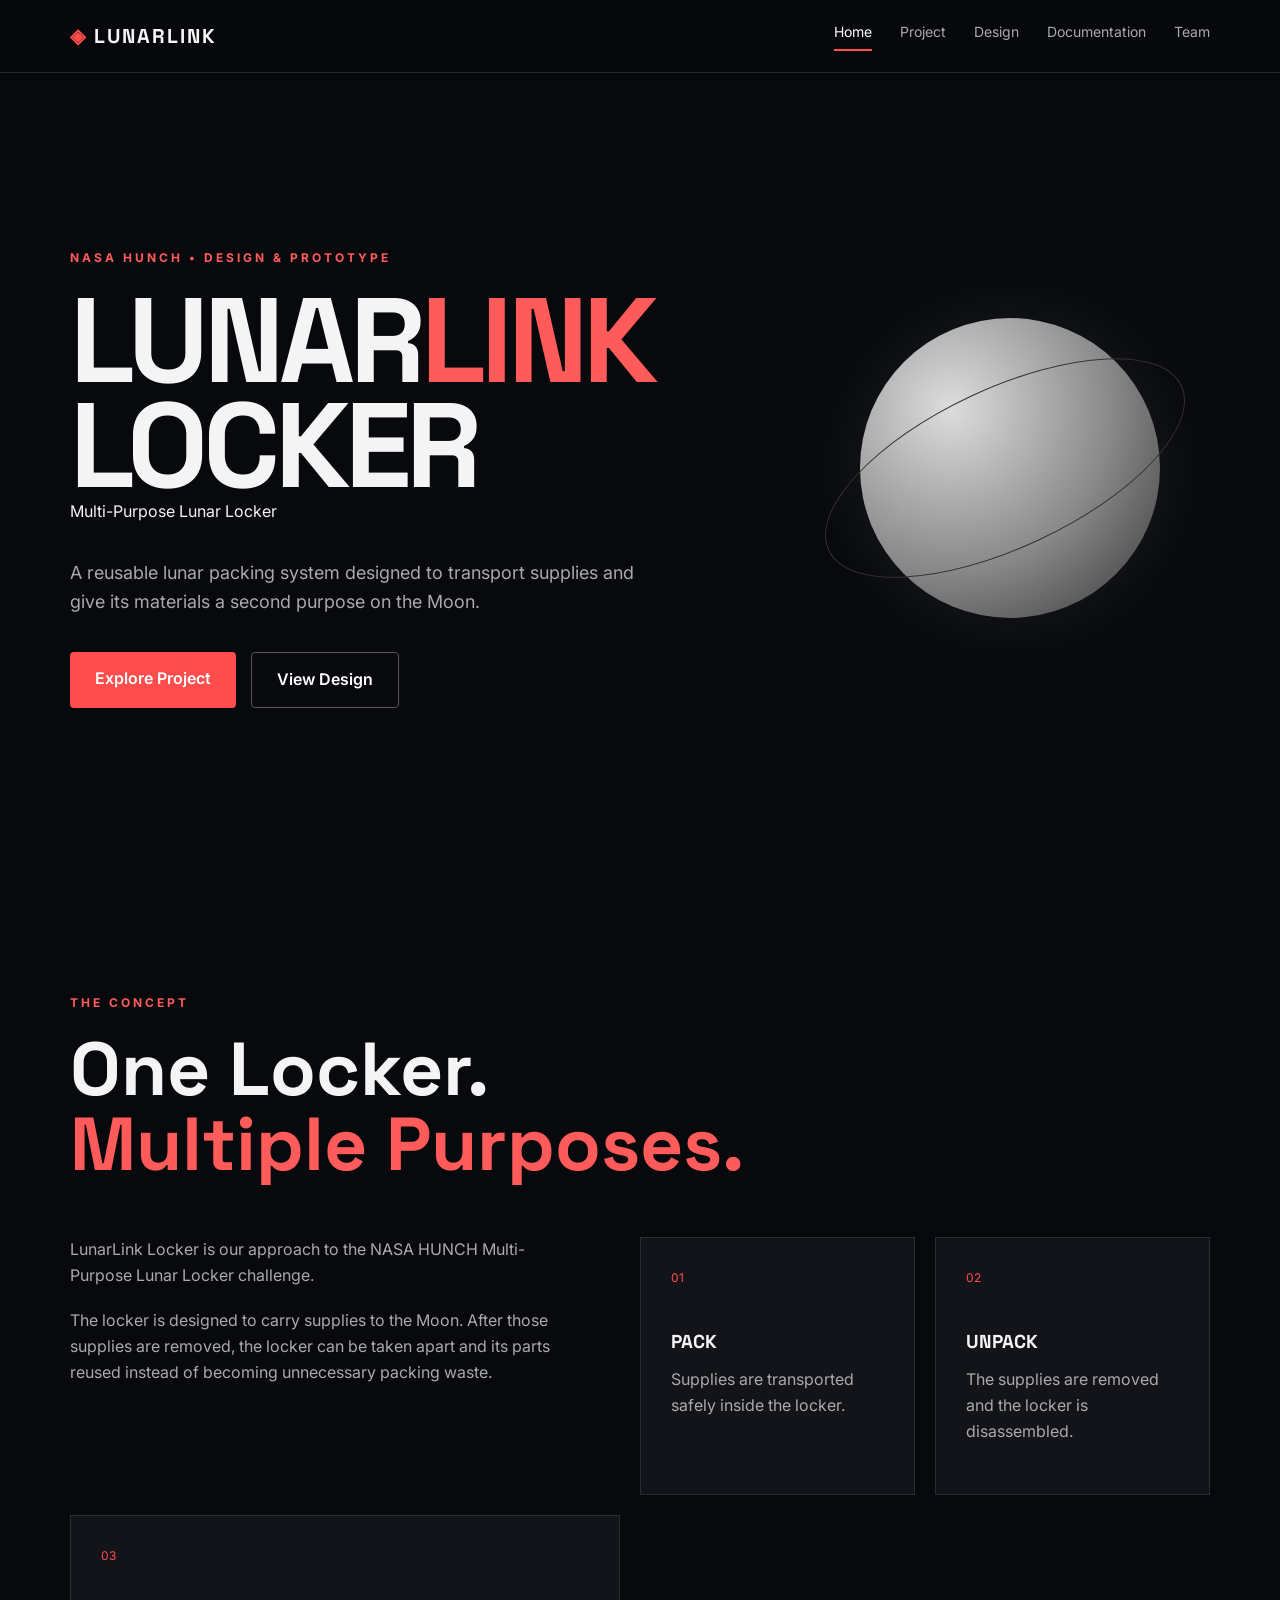
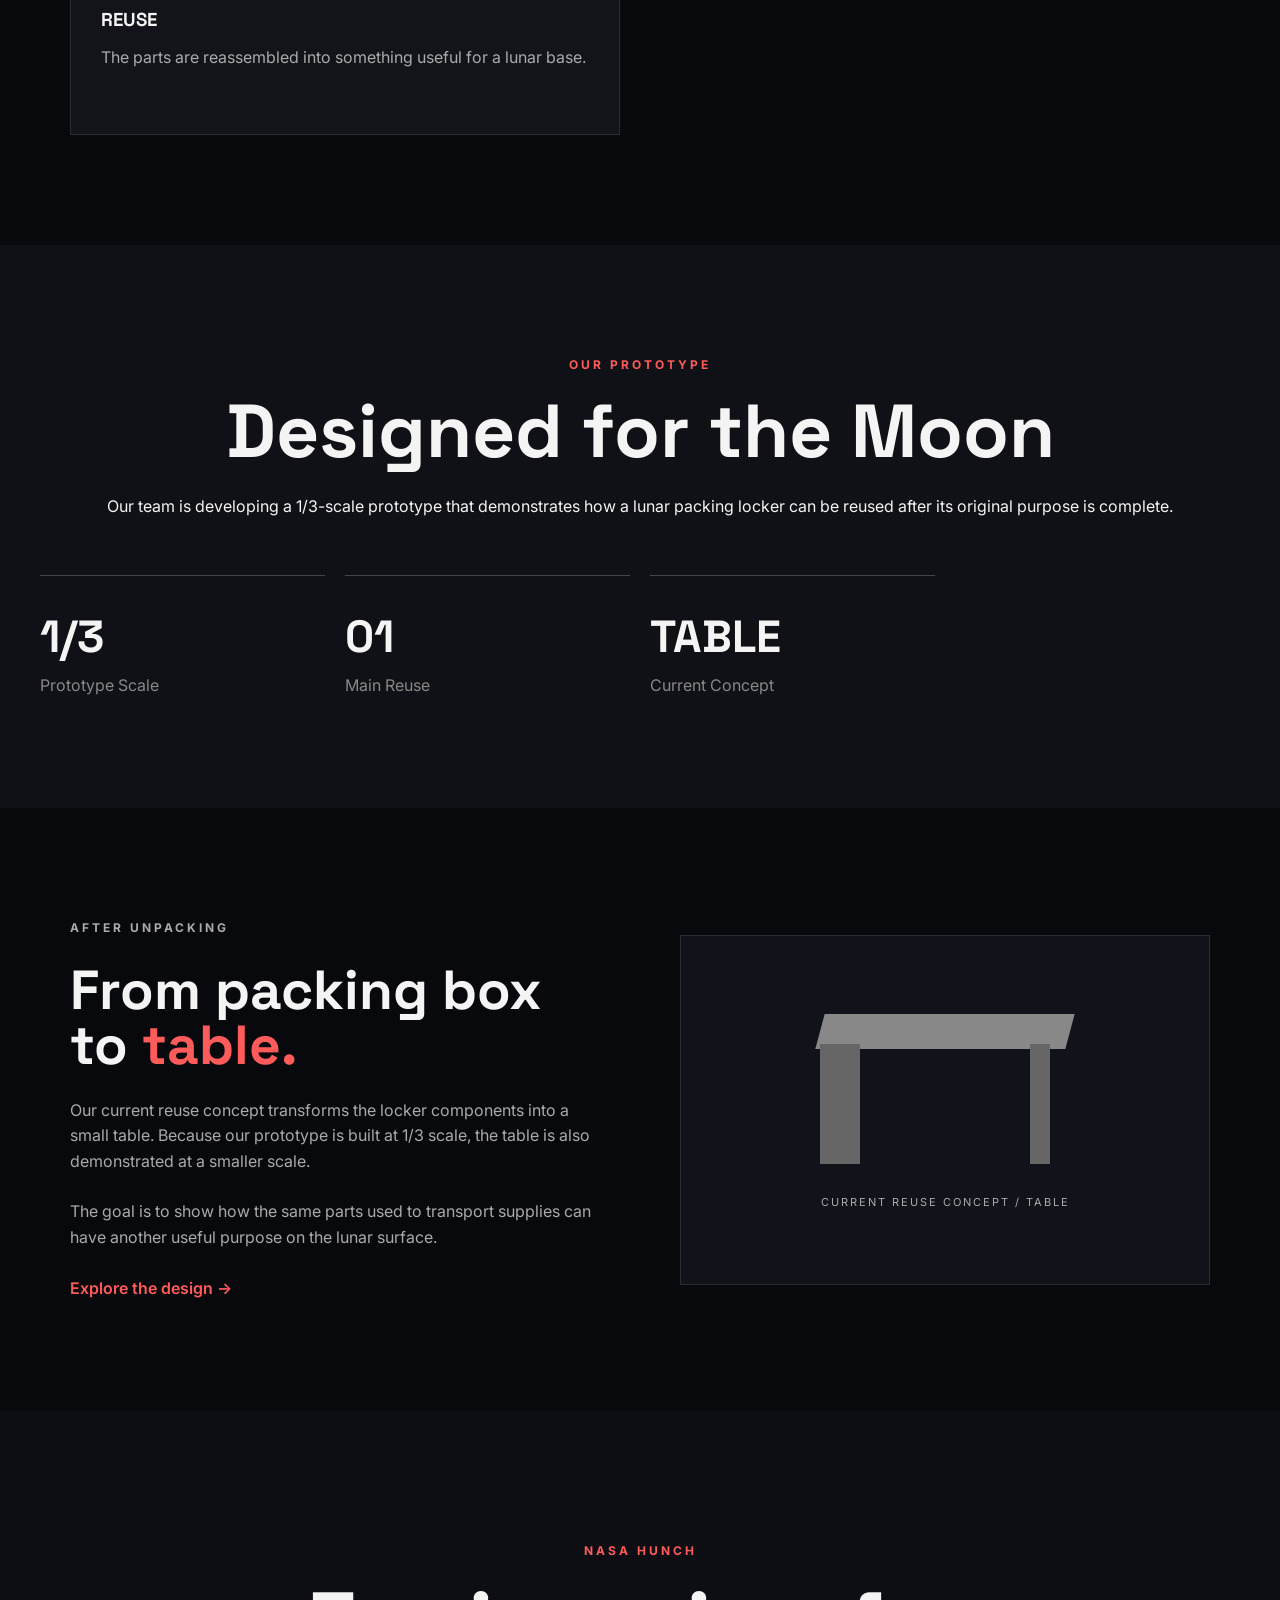
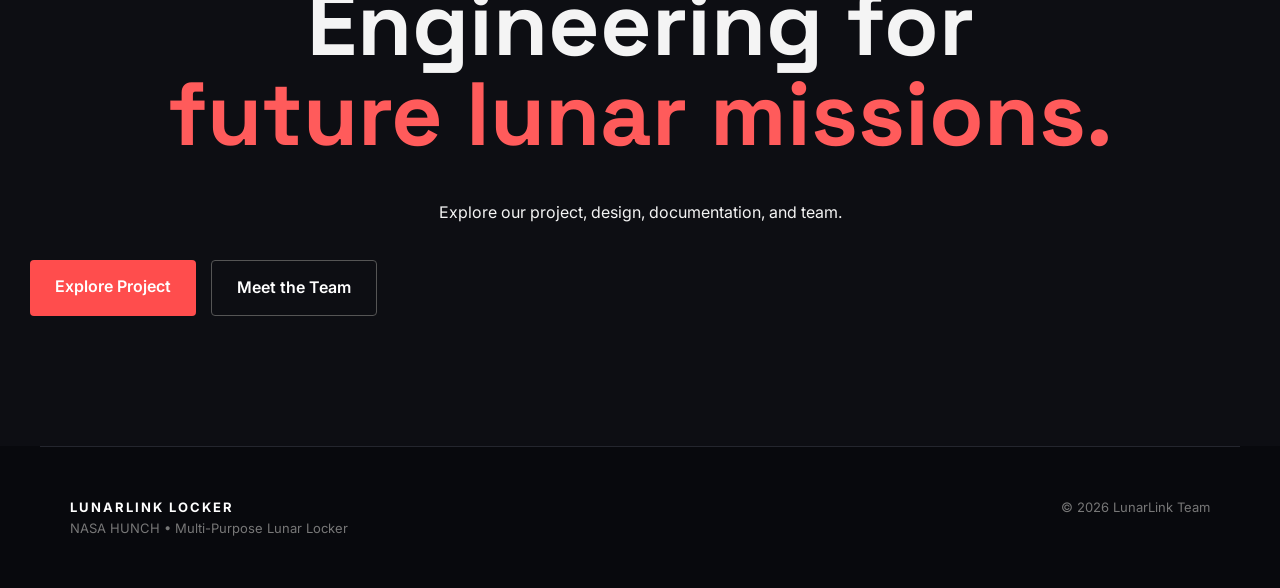
==== index.html @ a041c37b "Update index.html" ====
<!DOCTYPE html>
<html lang="en">
<head>
    <meta charset="UTF-8">
    <meta name="viewport" content="width=device-width, initial-scale=1.0">

    <title>LunarLink Locker | NASA HUNCH</title>

    <link rel="stylesheet" href="style.css">
</head>

<body>

<header>
    <nav class="navbar">

        <a href="index.html" class="logo">
            <span>◈</span> LUNARLINK
        </a>

        <div class="nav-links">
            <a href="index.html" class="active">Home</a>
            <a href="project.html">Project</a>
            <a href="design.html">Design</a>
            <a href="documentation.html">Documentation</a>
            <a href="team.html">Team</a>
        </div>

        <button class="menu-button" onclick="toggleMenu()" aria-label="Open menu">
            ☰
        </button>

    </nav>
</header>


<main>

    <!-- HERO -->
    <section class="hero">

        <div class="hero-content">

            <p class="eyebrow">
                NASA HUNCH • DESIGN & PROTOTYPE
            </p>

            <h1>
                LUNAR<span>LINK</span><br>
                LOCKER
            </h1>

            <p class="hero-subtitle">
                Multi-Purpose Lunar Locker
            </p>

            <p class="hero-text">
                A reusable lunar packing system designed to transport
                supplies and give its materials a second purpose on the Moon.
            </p>

            <div class="hero-buttons">
                <a href="project.html" class="button primary">
                    Explore Project
                </a>

                <a href="design.html" class="button secondary">
                    View Design
                </a>
            </div>

        </div>


        <!-- SPACE VISUAL -->
        <div class="moon">
            <div class="moon-circle"></div>
            <div class="orbit"></div>
        </div>

    </section>


    <!-- CONCEPT -->
    <section class="section">

        <div class="section-heading">

            <p class="eyebrow">
                THE CONCEPT
            </p>

            <h2>
                One Locker.<br>
                <span>Multiple Purposes.</span>
            </h2>

        </div>


        <div class="intro-grid">

            <div class="intro-text">

                <p>
                    LunarLink Locker is our approach to the NASA HUNCH
                    Multi-Purpose Lunar Locker challenge.
                </p>

                <p>
                    The locker is designed to carry supplies to the Moon.
                    After those supplies are removed, the locker can be
                    taken apart and its parts reused instead of becoming
                    unnecessary packing waste.
                </p>

            </div>


            <div class="concept-card">

                <div class="card-number">
                    01
                </div>

                <h3>
                    PACK
                </h3>

                <p>
                    Supplies are transported safely inside the locker.
                </p>

            </div>


            <div class="concept-card">

                <div class="card-number">
                    02
                </div>

                <h3>
                    UNPACK
                </h3>

                <p>
                    The supplies are removed and the locker is
                    disassembled.
                </p>

            </div>


            <div class="concept-card">

                <div class="card-number">
                    03
                </div>

                <h3>
                    REUSE
                </h3>

                <p>
                    The parts are reassembled into something useful
                    for a lunar base.
                </p>

            </div>

        </div>

    </section>


    <!-- DESIGN SNAPSHOT -->
    <section class="dark-section">

        <div class="section-heading center">

            <p class="eyebrow">
                OUR PROTOTYPE
            </p>

            <h2>
                Designed for the Moon
            </h2>

            <p class="section-description">
                Our team is developing a 1/3-scale prototype that
                demonstrates how a lunar packing locker can be reused
                after its original purpose is complete.
            </p>

        </div>


        <div class="stats">

            <div class="stat">
                <strong>1/3</strong>
                <span>Prototype Scale</span>
            </div>

            <div class="stat">
                <strong>01</strong>
                <span>Main Reuse</span>
            </div>

            <div class="stat">
                <strong>TABLE</strong>
                <span>Current Concept</span>
            </div>

        </div>

    </section>


    <!-- TABLE REUSE -->
    <section class="section">

        <div class="reuse-layout">

            <div>

                <p class="eyebrow">
                    AFTER UNPACKING
                </p>

                <h2>
                    From packing box<br>
                    to <span>table.</span>
                </h2>

                <p>
                    Our current reuse concept transforms the locker
                    components into a small table. Because our prototype
                    is built at 1/3 scale, the table is also demonstrated
                    at a smaller scale.
                </p>

                <p>
                    The goal is to show how the same parts used to
                    transport supplies can have another useful purpose
                    on the lunar surface.
                </p>

                <a href="design.html" class="text-link">
                    Explore the design →
                </a>

            </div>


            <div class="reuse-box">

                <div class="table-shape">

                    <div class="table-top"></div>

                    <div class="leg leg-one"></div>
                    <div class="leg leg-two"></div>
                    <div class="leg leg-three"></div>
                    <div class="leg leg-four"></div>

                </div>

                <p>
                    CURRENT REUSE CONCEPT / TABLE
                </p>

            </div>

        </div>

    </section>


    <!-- PROJECT MESSAGE -->
    <section class="cta">

        <p class="eyebrow">
            NASA HUNCH
        </p>

        <h2>
            Engineering for<br>
            <span>future lunar missions.</span>
        </h2>

        <p class="cta-text">
            Explore our project, design, documentation, and team.
        </p>

        <div class="hero-buttons">

            <a href="project.html" class="button primary">
                Explore Project
            </a>

            <a href="team.html" class="button secondary">
                Meet the Team
            </a>

        </div>

    </section>

</main>


<footer>

    <div>

        <strong>
            LUNARLINK LOCKER
        </strong>

        <p>
            NASA HUNCH • Multi-Purpose Lunar Locker
        </p>

    </div>

    <p>
        © 2026 LunarLink Team
    </p>

</footer>


<script src="script.js"></script>

</body>
</html>
---- style.css ----
@import url('https://fonts.googleapis.com/css2?family=Inter:wght@400;500;600;700;800&family=Space+Grotesk:wght@400;500;600;700&display=swap');

* {
    margin: 0;
    padding: 0;
    box-sizing: border-box;
}

html {
    scroll-behavior: smooth;
}

body {
    background: #08090d;
    color: #f4f4f4;
    font-family: "Inter", sans-serif;
    line-height: 1.6;
}

h1,
h2,
h3,
.logo {
    font-family: "Space Grotesk", sans-serif;
}

a {
    color: inherit;
    text-decoration: none;
}


/* NAVIGATION */

header {
    position: sticky;
    top: 0;
    z-index: 1000;
    background: rgba(8, 9, 13, 0.92);
    backdrop-filter: blur(15px);
    border-bottom: 1px solid #24262e;
}

.navbar {
    max-width: 1200px;
    margin: auto;
    padding: 20px 30px;

    display: flex;
    align-items: center;
    justify-content: space-between;
}

.logo {
    font-size: 20px;
    font-weight: 700;
    letter-spacing: 2px;
}

.logo span {
    color: #ff4d4d;
}

.nav-links {
    display: flex;
    gap: 28px;
}

.nav-links a {
    color: #aaa;
    font-size: 14px;
    transition: 0.3s;
}

.nav-links a:hover,
.nav-links a.active {
    color: white;
}

.nav-links a.active {
    border-bottom: 2px solid #ff4d4d;
    padding-bottom: 5px;
}

.menu-button {
    display: none;
    background: none;
    border: none;
    color: white;
    font-size: 25px;
}


/* HERO */

.hero {
    min-height: 90vh;
    max-width: 1200px;
    margin: auto;
    padding: 100px 30px;

    display: flex;
    align-items: center;
    justify-content: space-between;

    position: relative;
    overflow: hidden;
}

.hero-content {
    max-width: 700px;
    position: relative;
    z-index: 2;
}

.eyebrow {
    color: #ff5b5b;
    font-size: 12px;
    font-weight: 700;
    letter-spacing: 3px;
    margin-bottom: 20px;
}

.hero h1 {
    font-size: clamp(60px, 10vw, 120px);
    line-height: 0.88;
    letter-spacing: -5px;
}

.hero h1 span,
h2 span,
.page-hero h1 span {
    color: #ff5b5b;
}

.hero-text {
    max-width: 600px;
    color: #aaa;
    font-size: 18px;
    margin-top: 35px;
}

.hero-buttons {
    display: flex;
    gap: 15px;
    margin-top: 35px;
}


/* BUTTONS */

.button {
    display: inline-block;
    padding: 14px 25px;
    border-radius: 4px;
    font-weight: 600;
    transition: 0.3s;
}

.button.primary {
    background: #ff4d4d;
    color: white;
}

.button.primary:hover {
    background: #ff6a6a;
    transform: translateY(-2px);
}

.button.secondary {
    border: 1px solid #555;
    color: white;
}

.button.secondary:hover {
    border-color: white;
}


/* MOON */

.moon {
    width: 400px;
    height: 400px;
    position: relative;
}

.moon-circle {
    width: 300px;
    height: 300px;

    border-radius: 50%;

    background:
        radial-gradient(circle at 30% 30%, #ddd, #888 55%, #333);

    box-shadow:
        0 0 80px rgba(255, 255, 255, 0.08);

    position: absolute;
    top: 40px;
    left: 50px;
}

.orbit {
    width: 390px;
    height: 160px;

    border: 1px solid #333;
    border-radius: 50%;

    position: absolute;
    top: 110px;
    left: 0;

    transform: rotate(-25deg);
}


/* SECTIONS */

.section {
    max-width: 1200px;
    margin: auto;
    padding: 110px 30px;
}

.dark-section {
    background: #101116;
    padding: 110px 30px;
}

.section-heading {
    margin-bottom: 55px;
}

.section-heading.center {
    text-align: center;
}

.section h2,
.dark-section h2 {
    font-size: clamp(40px, 6vw, 75px);
    line-height: 1;
    margin-bottom: 25px;
}


/* INTRO */

.intro-grid {
    display: grid;
    grid-template-columns: 2fr 1fr 1fr;
    gap: 20px;
}

.intro-grid > div:first-child {
    padding-right: 40px;
}

.intro-grid p {
    color: #aaa;
    margin-bottom: 20px;
}

.concept-card {
    background: #12141a;
    border: 1px solid #292c35;
    padding: 30px;
    min-height: 220px;
}

.card-number {
    color: #ff4d4d;
    font-size: 12px;
    margin-bottom: 40px;
}

.concept-card h3 {
    margin-bottom: 10px;
}


/* STATS */

.stats {
    max-width: 1200px;
    margin: auto;

    display: grid;
    grid-template-columns: repeat(4, 1fr);
    gap: 20px;
}

.stat {
    border-top: 1px solid #444;
    padding-top: 25px;
}

.stat strong {
    display: block;
    font-family: "Space Grotesk";
    font-size: 45px;
}

.stat span {
    color: #888;
}


/* REUSE */

.reuse-layout {
    display: grid;
    grid-template-columns: 1fr 1fr;
    gap: 80px;
    align-items: center;
}

.reuse-layout h2 {
    font-size: 55px;
}

.reuse-layout p {
    color: #aaa;
    margin-bottom: 25px;
}

.text-link {
    color: #ff5b5b;
    font-weight: 600;
}

.reuse-box {
    min-height: 350px;
    background: #11131a;
    border: 1px solid #292c35;

    display: flex;
    align-items: center;
    justify-content: center;

    flex-direction: column;
}

.reuse-box p {
    margin-top: 30px;
    font-size: 11px;
    letter-spacing: 2px;
}


/* TABLE */

.table-shape {
    width: 250px;
    height: 180px;
    position: relative;
}

.table-top {
    position: absolute;
    top: 30px;
    width: 250px;
    height: 35px;
    background: #888;
    transform: skew(-15deg);
}

.leg {
    position: absolute;
    width: 20px;
    height: 120px;
    background: #666;
    top: 60px;
}

.leg-one {
    left: 20px;
}

.leg-two {
    right: 20px;
}


/* CTA */

.cta {
    text-align: center;
    padding: 130px 30px;
    background: #0d0e13;
}

.cta h2 {
    font-size: clamp(50px, 7vw, 90px);
    line-height: 1;
    margin-bottom: 40px;
}


/* PAGE HERO */

.page-hero {
    max-width: 1200px;
    margin: auto;
    padding: 130px 30px 100px;
}

.page-hero h1 {
    font-size: clamp(65px, 10vw, 120px);
    line-height: 0.9;
    letter-spacing: -4px;
}

.page-hero > p:last-child {
    color: #aaa;
    max-width: 650px;
    font-size: 19px;
    margin-top: 30px;
}


/* TWO COLUMN */

.two-column {
    display: grid;
    grid-template-columns: 1fr 1fr;
    gap: 80px;
}

.two-column p {
    color: #aaa;
    margin-bottom: 20px;
}

.two-column h2 {
    font-size: 55px;
}


/* CARDS */

.process-grid,
.goal-grid,
.feature-grid,
.team-grid,
.test-grid {
    max-width: 1200px;
    margin: auto;

    display: grid;
    grid-template-columns: repeat(3, 1fr);
    gap: 20px;
}

.process-card,
.info-card,
.feature-card,
.person-card,
.test-card {
    padding: 35px;
    background: #15171e;
    border: 1px solid #292c35;
}

.process-card span,
.test-card strong {
    color: #ff5b5b;
    font-size: 13px;
}

.process-card h3,
.info-card h3,
.feature-card h3 {
    margin: 30px 0 12px;
}

.process-card p,
.info-card p,
.feature-card p,
.person-card p,
.test-card p {
    color: #999;
}


/* DESIGN */

.feature-icon {
    font-size: 35px;
    color: #ff5b5b;
}

.model-placeholder {
    min-height: 400px;
    background: #090a0e;
    border: 1px solid #333;

    display: flex;
    align-items: center;
    justify-content: center;
    flex-direction: column;
}

.model-placeholder p {
    font-size: 10px;
    letter-spacing: 2px;
    color: #777;
    margin-top: 30px;
}


/* CUBE */

.cube {
    width: 150px;
    height: 150px;
    position: relative;
    transform: rotateX(-20deg) rotateY(-30deg);
    transform-style: preserve-3d;
}

.cube-front,
.cube-top,
.cube-side {
    position: absolute;
    width: 150px;
    height: 150px;
    border: 2px solid #ff5b5b;
    background: rgba(255, 80, 80, 0.05);
}

.cube-front {
    transform: translateZ(75px);
}

.cube-top {
    transform: rotateX(90deg) translateZ(75px);
}

.cube-side {
    transform: rotateY(90deg) translateZ(75px);
}


/* DOCUMENTATION */

.timeline {
    max-width: 900px;
    margin: auto;
}

.timeline-item {
    display: grid;
    grid-template-columns: 100px 1fr;
    gap: 40px;

    padding: 50px 0;
    border-bottom: 1px solid #292c35;
}

.timeline-number {
    font-size: 30px;
    color: #ff5b5b;
    font-family: "Space Grotesk";
}

.timeline-item h2 {
    margin-bottom: 15px;
}

.timeline-item p {
    color: #999;
}

.test-grid {
    grid-template-columns: repeat(3, 1fr);
}

.next-steps {
    max-width: 700px;
    margin: auto;
    list-style: none;
}

.next-steps li {
    padding: 20px;
    border-bottom: 1px solid #292c35;
    color: #aaa;
}

.next-steps li::before {
    content: "→";
    color: #ff5b5b;
    margin-right: 15px;
}


/* TEAM */

.team-grid {
    grid-template-columns: repeat(3, 1fr);
}

.person-card {
    min-height: 350px;
}

.person-number {
    color: #ff5b5b;
    font-size: 13px;
}

.person-card h2 {
    margin: 70px 0 5px;
}

.role {
    font-size: 11px;
    letter-spacing: 2px;
    color: #ff5b5b !important;
    margin-bottom: 20px;
}

.center-content {
    max-width: 800px;
    margin: auto;
    text-align: center;
}

.center-content h2 {
    font-size: 80px;
}


/* FOOTER */

footer {
    max-width: 1200px;
    margin: auto;
    padding: 50px 30px;

    display: flex;
    justify-content: space-between;

    border-top: 1px solid #24262e;

    color: #777;
    font-size: 13px;
}

footer strong {
    color: white;
    letter-spacing: 2px;
}


/* MOBILE */

@media (max-width: 800px) {

    .nav-links {
        display: none;
        position: absolute;
        top: 70px;
        left: 0;
        width: 100%;

        background: #08090d;

        flex-direction: column;
        padding: 25px 30px;
    }

    .nav-links.show {
        display: flex;
    }

    .menu-button {
        display: block;
    }

    .hero {
        padding-top: 70px;
    }

    .moon {
        display: none;
    }

    .intro-grid,
    .two-column,
    .reuse-layout,
    .process-grid,
    .goal-grid,
    .feature-grid,
    .team-grid,
    .test-grid {
        grid-template-columns: 1fr;
    }

    .stats {
        grid-template-columns: 1fr 1fr;
    }

    .hero h1 {
        font-size: 65px;
    }

    .two-column h2,
    .reuse-layout h2 {
        font-size: 40px;
    }

    .center-content h2 {
        font-size: 55px;
    }

    footer {
        flex-direction: column;
        gap: 20px;
    }

}
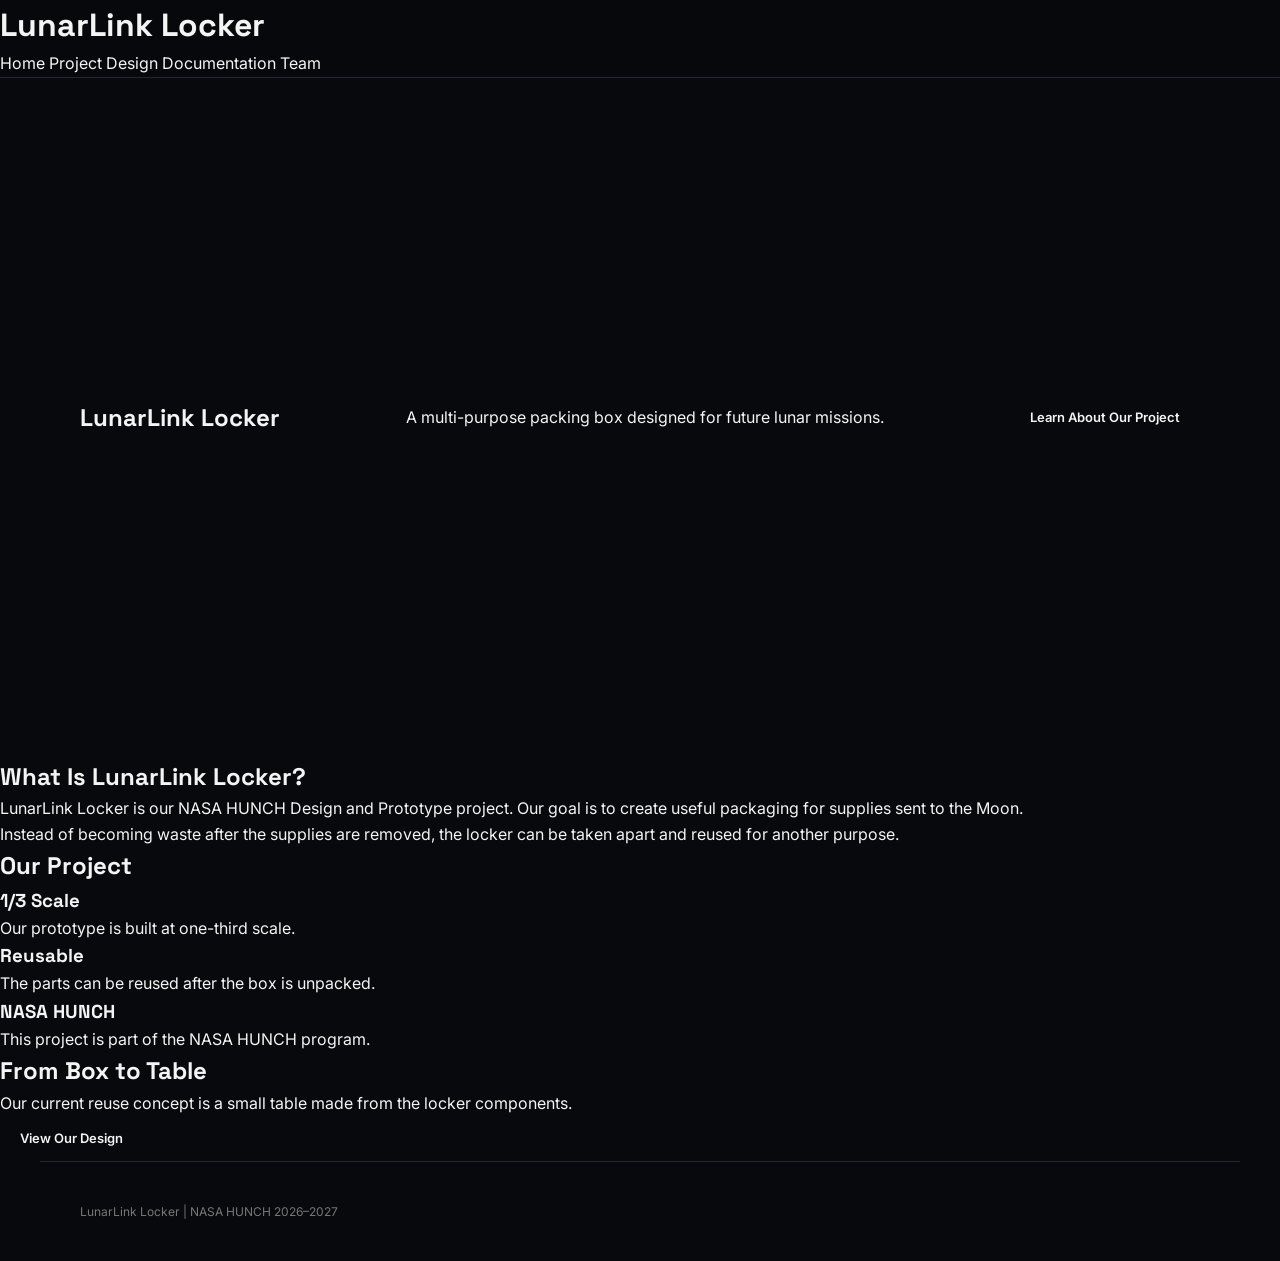
==== commit 65d858f5: "Update index.html" ====
--- a/index.html
+++ b/index.html
@@ -3,336 +3,109 @@
 <head>
     <meta charset="UTF-8">
     <meta name="viewport" content="width=device-width, initial-scale=1.0">
-
-    <title>LunarLink Locker | NASA HUNCH</title>
-
+    <title>LunarLink Locker</title>
     <link rel="stylesheet" href="style.css">
 </head>
 
 <body>
 
 <header>
-    <nav class="navbar">
+    <h1>LunarLink Locker</h1>
 
-        <a href="index.html" class="logo">
-            <span>◈</span> LUNARLINK
-        </a>
-
-        <div class="nav-links">
-            <a href="index.html" class="active">Home</a>
-            <a href="project.html">Project</a>
-            <a href="design.html">Design</a>
-            <a href="documentation.html">Documentation</a>
-            <a href="team.html">Team</a>
-        </div>
-
-        <button class="menu-button" onclick="toggleMenu()" aria-label="Open menu">
-            ☰
-        </button>
-
+    <nav>
+        <a href="index.html">Home</a>
+        <a href="project.html">Project</a>
+        <a href="design.html">Design</a>
+        <a href="documentation.html">Documentation</a>
+        <a href="team.html">Team</a>
     </nav>
 </header>
 
 
 <main>
 
-    <!-- HERO -->
+    <!-- Welcome -->
     <section class="hero">
+        <h2>LunarLink Locker</h2>
 
-        <div class="hero-content">
+        <p>
+            A multi-purpose packing box designed for future lunar missions.
+        </p>
 
-            <p class="eyebrow">
-                NASA HUNCH • DESIGN & PROTOTYPE
-            </p>
+        <a class="button" href="project.html">
+            Learn About Our Project
+        </a>
+    </section>
 
-            <h1>
-                LUNAR<span>LINK</span><br>
-                LOCKER
-            </h1>
 
-            <p class="hero-subtitle">
-                Multi-Purpose Lunar Locker
-            </p>
+    <!-- About -->
+    <section>
+        <h2>What Is LunarLink Locker?</h2>
 
-            <p class="hero-text">
-                A reusable lunar packing system designed to transport
-                supplies and give its materials a second purpose on the Moon.
-            </p>
+        <p>
+            LunarLink Locker is our NASA HUNCH Design and Prototype project.
+            Our goal is to create useful packaging for supplies sent to the Moon.
+        </p>
 
-            <div class="hero-buttons">
-                <a href="project.html" class="button primary">
-                    Explore Project
-                </a>
+        <p>
+            Instead of becoming waste after the supplies are removed,
+            the locker can be taken apart and reused for another purpose.
+        </p>
+    </section>
 
-                <a href="design.html" class="button secondary">
-                    View Design
-                </a>
+
+    <!-- Project Facts -->
+    <section>
+        <h2>Our Project</h2>
+
+        <div class="cards">
+
+            <div class="card">
+                <h3>1/3 Scale</h3>
+                <p>
+                    Our prototype is built at one-third scale.
+                </p>
+            </div>
+
+            <div class="card">
+                <h3>Reusable</h3>
+                <p>
+                    The parts can be reused after the box is unpacked.
+                </p>
+            </div>
+
+            <div class="card">
+                <h3>NASA HUNCH</h3>
+                <p>
+                    This project is part of the NASA HUNCH program.
+                </p>
             </div>
 
         </div>
-
-
-        <!-- SPACE VISUAL -->
-        <div class="moon">
-            <div class="moon-circle"></div>
-            <div class="orbit"></div>
-        </div>
-
     </section>
 
 
-    <!-- CONCEPT -->
-    <section class="section">
+    <!-- Reuse -->
+    <section class="reuse">
+        <h2>From Box to Table</h2>
 
-        <div class="section-heading">
+        <p>
+            Our current reuse concept is a small table made from the
+            locker components.
+        </p>
 
-            <p class="eyebrow">
-                THE CONCEPT
-            </p>
-
-            <h2>
-                One Locker.<br>
-                <span>Multiple Purposes.</span>
-            </h2>
-
-        </div>
-
-
-        <div class="intro-grid">
-
-            <div class="intro-text">
-
-                <p>
-                    LunarLink Locker is our approach to the NASA HUNCH
-                    Multi-Purpose Lunar Locker challenge.
-                </p>
-
-                <p>
-                    The locker is designed to carry supplies to the Moon.
-                    After those supplies are removed, the locker can be
-                    taken apart and its parts reused instead of becoming
-                    unnecessary packing waste.
-                </p>
-
-            </div>
-
-
-            <div class="concept-card">
-
-                <div class="card-number">
-                    01
-                </div>
-
-                <h3>
-                    PACK
-                </h3>
-
-                <p>
-                    Supplies are transported safely inside the locker.
-                </p>
-
-            </div>
-
-
-            <div class="concept-card">
-
-                <div class="card-number">
-                    02
-                </div>
-
-                <h3>
-                    UNPACK
-                </h3>
-
-                <p>
-                    The supplies are removed and the locker is
-                    disassembled.
-                </p>
-
-            </div>
-
-
-            <div class="concept-card">
-
-                <div class="card-number">
-                    03
-                </div>
-
-                <h3>
-                    REUSE
-                </h3>
-
-                <p>
-                    The parts are reassembled into something useful
-                    for a lunar base.
-                </p>
-
-            </div>
-
-        </div>
-
+        <a class="button" href="design.html">
+            View Our Design
+        </a>
     </section>
 
-
-    <!-- DESIGN SNAPSHOT -->
-    <section class="dark-section">
-
-        <div class="section-heading center">
-
-            <p class="eyebrow">
-                OUR PROTOTYPE
-            </p>
-
-            <h2>
-                Designed for the Moon
-            </h2>
-
-            <p class="section-description">
-                Our team is developing a 1/3-scale prototype that
-                demonstrates how a lunar packing locker can be reused
-                after its original purpose is complete.
-            </p>
-
-        </div>
-
-
-        <div class="stats">
-
-            <div class="stat">
-                <strong>1/3</strong>
-                <span>Prototype Scale</span>
-            </div>
-
-            <div class="stat">
-                <strong>01</strong>
-                <span>Main Reuse</span>
-            </div>
-
-            <div class="stat">
-                <strong>TABLE</strong>
-                <span>Current Concept</span>
-            </div>
-
-        </div>
-
-    </section>
-
-
-    <!-- TABLE REUSE -->
-    <section class="section">
-
-        <div class="reuse-layout">
-
-            <div>
-
-                <p class="eyebrow">
-                    AFTER UNPACKING
-                </p>
-
-                <h2>
-                    From packing box<br>
-                    to <span>table.</span>
-                </h2>
-
-                <p>
-                    Our current reuse concept transforms the locker
-                    components into a small table. Because our prototype
-                    is built at 1/3 scale, the table is also demonstrated
-                    at a smaller scale.
-                </p>
-
-                <p>
-                    The goal is to show how the same parts used to
-                    transport supplies can have another useful purpose
-                    on the lunar surface.
-                </p>
-
-                <a href="design.html" class="text-link">
-                    Explore the design →
-                </a>
-
-            </div>
-
-
-            <div class="reuse-box">
-
-                <div class="table-shape">
-
-                    <div class="table-top"></div>
-
-                    <div class="leg leg-one"></div>
-                    <div class="leg leg-two"></div>
-                    <div class="leg leg-three"></div>
-                    <div class="leg leg-four"></div>
-
-                </div>
-
-                <p>
-                    CURRENT REUSE CONCEPT / TABLE
-                </p>
-
-            </div>
-
-        </div>
-
-    </section>
-
-
-    <!-- PROJECT MESSAGE -->
-    <section class="cta">
-
-        <p class="eyebrow">
-            NASA HUNCH
-        </p>
-
-        <h2>
-            Engineering for<br>
-            <span>future lunar missions.</span>
-        </h2>
-
-        <p class="cta-text">
-            Explore our project, design, documentation, and team.
-        </p>
-
-        <div class="hero-buttons">
-
-            <a href="project.html" class="button primary">
-                Explore Project
-            </a>
-
-            <a href="team.html" class="button secondary">
-                Meet the Team
-            </a>
-
-        </div>
-
-    </section>
 
 </main>
 
 
 <footer>
-
-    <div>
-
-        <strong>
-            LUNARLINK LOCKER
-        </strong>
-
-        <p>
-            NASA HUNCH • Multi-Purpose Lunar Locker
-        </p>
-
-    </div>
-
-    <p>
-        © 2026 LunarLink Team
-    </p>
-
+    <p>LunarLink Locker | NASA HUNCH 2026–2027</p>
 </footer>
-
-
-<script src="script.js"></script>
 
 </body>
 </html>
--- a/style.css
+++ b/style.css
@@ -1,5 +1,8 @@
-
 @import url('https://fonts.googleapis.com/css2?family=Inter:wght@400;500;600;700;800&family=Space+Grotesk:wght@400;500;600;700&display=swap');
+
+/* =========================================
+   RESET
+========================================= */
 
 * {
     margin: 0;
@@ -9,6 +12,7 @@
 
 html {
     scroll-behavior: smooth;
+    overflow-x: hidden;
 }
 
 body {
@@ -16,36 +20,45 @@
     color: #f4f4f4;
     font-family: "Inter", sans-serif;
     line-height: 1.6;
+    overflow-x: hidden;
 }
 
 h1,
 h2,
 h3,
+h4,
 .logo {
     font-family: "Space Grotesk", sans-serif;
 }
 
 a {
+    text-decoration: none;
     color: inherit;
-    text-decoration: none;
-}
-
-
-/* NAVIGATION */
+}
+
+
+/* =========================================
+   NAVIGATION
+========================================= */
 
 header {
+    width: 100%;
     position: sticky;
     top: 0;
     z-index: 1000;
-    background: rgba(8, 9, 13, 0.92);
-    backdrop-filter: blur(15px);
-    border-bottom: 1px solid #24262e;
+
+    background: rgba(8, 9, 13, 0.96);
+    backdrop-filter: blur(12px);
+
+    border-bottom: 1px solid #252730;
 }
 
 .navbar {
+    width: 100%;
     max-width: 1200px;
-    margin: auto;
-    padding: 20px 30px;
+
+    margin: 0 auto;
+    padding: 16px 30px;
 
     display: flex;
     align-items: center;
@@ -53,118 +66,143 @@
 }
 
 .logo {
-    font-size: 20px;
+    font-size: 16px;
     font-weight: 700;
     letter-spacing: 2px;
 }
 
 .logo span {
-    color: #ff4d4d;
+    color: #ff5058;
 }
 
 .nav-links {
     display: flex;
-    gap: 28px;
+    align-items: center;
+    gap: 25px;
 }
 
 .nav-links a {
-    color: #aaa;
-    font-size: 14px;
-    transition: 0.3s;
-}
-
-.nav-links a:hover,
+    color: #999;
+    font-size: 12px;
+
+    transition: 0.2s ease;
+}
+
+.nav-links a:hover {
+    color: white;
+}
+
 .nav-links a.active {
     color: white;
-}
-
-.nav-links a.active {
-    border-bottom: 2px solid #ff4d4d;
-    padding-bottom: 5px;
+    border-bottom: 2px solid #ff5058;
+    padding-bottom: 4px;
 }
 
 .menu-button {
     display: none;
+
+    border: none;
     background: none;
-    border: none;
+
     color: white;
-    font-size: 25px;
-}
-
-
-/* HERO */
+    font-size: 24px;
+
+    cursor: pointer;
+}
+
+
+/* =========================================
+   HERO
+========================================= */
 
 .hero {
-    min-height: 90vh;
+    width: 100%;
     max-width: 1200px;
-    margin: auto;
-    padding: 100px 30px;
+
+    min-height: 680px;
+
+    margin: 0 auto;
+    padding: 80px 40px;
 
     display: flex;
     align-items: center;
     justify-content: space-between;
 
-    position: relative;
-    overflow: hidden;
+    gap: 50px;
 }
 
 .hero-content {
-    max-width: 700px;
-    position: relative;
-    z-index: 2;
+    width: 55%;
+    max-width: 650px;
 }
 
 .eyebrow {
-    color: #ff5b5b;
-    font-size: 12px;
+    color: #ff5058;
+
+    font-size: 10px;
     font-weight: 700;
+
     letter-spacing: 3px;
-    margin-bottom: 20px;
+
+    margin-bottom: 18px;
 }
 
 .hero h1 {
-    font-size: clamp(60px, 10vw, 120px);
+    margin: 0;
+
+    font-size: clamp(65px, 8vw, 105px);
+
     line-height: 0.88;
-    letter-spacing: -5px;
-}
-
-.hero h1 span,
-h2 span,
-.page-hero h1 span {
-    color: #ff5b5b;
+
+    letter-spacing: -4px;
+}
+
+.hero h1 span {
+    color: #ff5058;
 }
 
 .hero-text {
-    max-width: 600px;
-    color: #aaa;
-    font-size: 18px;
-    margin-top: 35px;
+    max-width: 540px;
+
+    margin-top: 25px;
+
+    color: #999;
+
+    font-size: 16px;
 }
 
 .hero-buttons {
     display: flex;
-    gap: 15px;
-    margin-top: 35px;
-}
-
-
-/* BUTTONS */
+    gap: 12px;
+
+    margin-top: 30px;
+}
+
+
+/* =========================================
+   BUTTONS
+========================================= */
 
 .button {
     display: inline-block;
-    padding: 14px 25px;
-    border-radius: 4px;
+
+    padding: 12px 20px;
+
+    border-radius: 3px;
+
+    font-size: 13px;
     font-weight: 600;
-    transition: 0.3s;
+
+    transition: 0.2s ease;
 }
 
 .button.primary {
-    background: #ff4d4d;
+    background: #ff5058;
     color: white;
 }
 
 .button.primary:hover {
-    background: #ff6a6a;
+    background: #ff7077;
     transform: translateY(-2px);
 }
 
@@ -175,64 +213,85 @@
 
 .button.secondary:hover {
     border-color: white;
-}
-
-
-/* MOON */
+    transform: translateY(-2px);
+}
+
+
+/* =========================================
+   MOON
+========================================= */
 
 .moon {
-    width: 400px;
-    height: 400px;
+    width: 340px;
+    height: 340px;
+
     position: relative;
+
+    flex-shrink: 0;
 }
 
 .moon-circle {
-    width: 300px;
-    height: 300px;
+    position: absolute;
+
+    width: 240px;
+    height: 240px;
+
+    top: 50px;
+    left: 50px;
 
     border-radius: 50%;
 
     background:
-        radial-gradient(circle at 30% 30%, #ddd, #888 55%, #333);
+        radial-gradient(
+            circle at 30% 30%,
+            #ddd,
+            #999 55%,
+            #333
+        );
 
     box-shadow:
-        0 0 80px rgba(255, 255, 255, 0.08);
-
+        0 0 70px rgba(255,255,255,0.08);
+}
+
+.orbit {
     position: absolute;
-    top: 40px;
-    left: 50px;
-}
-
-.orbit {
-    width: 390px;
-    height: 160px;
+
+    width: 330px;
+    height: 130px;
+
+    top: 105px;
+    left: 5px;
 
     border: 1px solid #333;
     border-radius: 50%;
 
-    position: absolute;
-    top: 110px;
-    left: 0;
-
     transform: rotate(-25deg);
 }
 
 
-/* SECTIONS */
+/* =========================================
+   GENERAL SECTION
+========================================= */
 
 .section {
+    width: 100%;
     max-width: 1200px;
-    margin: auto;
-    padding: 110px 30px;
+
+    margin: 0 auto;
+
+    padding: 100px 40px;
 }
 
 .dark-section {
+    width: 100%;
+
+    padding: 100px 40px;
+
     background: #101116;
-    padding: 110px 30px;
 }
 
 .section-heading {
-    margin-bottom: 55px;
+    margin-bottom: 45px;
 }
 
 .section-heading.center {
@@ -241,100 +300,200 @@
 
 .section h2,
 .dark-section h2 {
-    font-size: clamp(40px, 6vw, 75px);
+    margin-bottom: 20px;
+
+    font-size: clamp(45px, 6vw, 70px);
+
     line-height: 1;
-    margin-bottom: 25px;
-}
-
-
-/* INTRO */
+}
+
+.section h2 span {
+    color: #ff5058;
+}
+
+
+/* =========================================
+   CONCEPT
+========================================= */
 
 .intro-grid {
+    width: 100%;
+
     display: grid;
-    grid-template-columns: 2fr 1fr 1fr;
+
+    grid-template-columns:
+        minmax(0, 1.4fr)
+        minmax(0, 1fr)
+        minmax(0, 1fr);
+
     gap: 20px;
 }
 
+.intro-grid > div {
+    min-width: 0;
+}
+
 .intro-grid > div:first-child {
-    padding-right: 40px;
+    padding-right: 20px;
 }
 
 .intro-grid p {
     color: #aaa;
+
+    font-size: 15px;
+
     margin-bottom: 20px;
 }
 
 .concept-card {
+    min-width: 0;
+    min-height: 225px;
+
+    padding: 30px;
+
     background: #12141a;
+
     border: 1px solid #292c35;
-    padding: 30px;
-    min-height: 220px;
+
+    transition: 0.2s ease;
+}
+
+.concept-card:hover {
+    border-color: #ff5058;
+    transform: translateY(-3px);
 }
 
 .card-number {
-    color: #ff4d4d;
+    color: #ff5058;
+
     font-size: 12px;
-    margin-bottom: 40px;
+
+    margin-bottom: 45px;
 }
 
 .concept-card h3 {
+    font-size: 18px;
+
     margin-bottom: 10px;
 }
 
-
-/* STATS */
+.concept-card p {
+    color: #999;
+}
+
+
+/* =========================================
+   PROTOTYPE
+========================================= */
 
 .stats {
-    max-width: 1200px;
-    margin: auto;
+    width: 100%;
+    max-width: 900px;
+
+    margin: 45px auto 0;
 
     display: grid;
-    grid-template-columns: repeat(4, 1fr);
-    gap: 20px;
+
+    grid-template-columns:
+        repeat(3, minmax(0, 1fr));
+
+    gap: 30px;
 }
 
 .stat {
+    min-width: 0;
+
+    padding-top: 20px;
+
     border-top: 1px solid #444;
-    padding-top: 25px;
 }
 
 .stat strong {
     display: block;
-    font-family: "Space Grotesk";
-    font-size: 45px;
+
+    font-family: "Space Grotesk", sans-serif;
+
+    font-size: 40px;
+
+    margin-bottom: 5px;
 }
 
 .stat span {
     color: #888;
-}
-
-
-/* REUSE */
+
+    font-size: 13px;
+}
+
+
+/* =========================================
+   REUSE
+========================================= */
 
 .reuse-layout {
+    width: 100%;
+
     display: grid;
-    grid-template-columns: 1fr 1fr;
-    gap: 80px;
+
+    grid-template-columns:
+        minmax(0, 1fr)
+        minmax(0, 1fr);
+
+    gap: 60px;
+
     align-items: center;
 }
 
+.reuse-layout > div {
+    min-width: 0;
+}
+
 .reuse-layout h2 {
-    font-size: 55px;
+    font-size: clamp(42px, 5vw, 65px);
+
+    line-height: 1;
+
+    margin-bottom: 25px;
+}
+
+.reuse-layout h2 span {
+    color: #ff5058;
 }
 
 .reuse-layout p {
+    max-width: 540px;
+
     color: #aaa;
-    margin-bottom: 25px;
+
+    font-size: 15px;
+
+    margin-bottom: 20px;
 }
 
 .text-link {
-    color: #ff5b5b;
+    display: inline-block;
+
+    margin-top: 8px;
+
+    color: #ff5058;
+
     font-weight: 600;
 }
 
+.text-link:hover {
+    color: #ff8585;
+}
+
+
+/* =========================================
+   TABLE
+========================================= */
+
 .reuse-box {
-    min-height: 350px;
+    width: 100%;
+    min-height: 400px;
+
     background: #11131a;
+
     border: 1px solid #292c35;
 
     display: flex;
@@ -344,36 +503,38 @@
     flex-direction: column;
 }
 
-.reuse-box p {
-    margin-top: 30px;
-    font-size: 11px;
-    letter-spacing: 2px;
-}
-
-
-/* TABLE */
-
 .table-shape {
     width: 250px;
-    height: 180px;
+    height: 190px;
+
     position: relative;
 }
 
 .table-top {
     position: absolute;
-    top: 30px;
+
+    top: 25px;
+    left: 0;
+
     width: 250px;
     height: 35px;
-    background: #888;
-    transform: skew(-15deg);
+
+    background: #999;
+
+    border: 1px solid #aaa;
+
+    transform: skew(-12deg);
 }
 
 .leg {
     position: absolute;
+
+    top: 58px;
+
     width: 20px;
     height: 120px;
+
     background: #666;
-    top: 60px;
 }
 
 .leg-one {
@@ -384,74 +545,130 @@
     right: 20px;
 }
 
-
-/* CTA */
+.leg-three {
+    left: 65px;
+}
+
+.leg-four {
+    right: 65px;
+}
+
+.reuse-box > p {
+    margin-top: 25px;
+
+    color: #777;
+
+    font-size: 10px;
+
+    letter-spacing: 2px;
+}
+
+
+/* =========================================
+   CTA
+========================================= */
 
 .cta {
+    width: 100%;
+
+    padding: 110px 30px;
+
     text-align: center;
-    padding: 130px 30px;
-    background: #0d0e13;
+
+    background: #101116;
 }
 
 .cta h2 {
-    font-size: clamp(50px, 7vw, 90px);
+    margin-bottom: 30px;
+
+    font-size: clamp(50px, 7vw, 85px);
+
     line-height: 1;
-    margin-bottom: 40px;
-}
-
-
-/* PAGE HERO */
+}
+
+.cta h2 span {
+    color: #ff5058;
+}
+
+
+/* =========================================
+   PAGE HERO
+========================================= */
 
 .page-hero {
+    width: 100%;
     max-width: 1200px;
-    margin: auto;
-    padding: 130px 30px 100px;
+
+    margin: 0 auto;
+
+    padding: 100px 40px 80px;
 }
 
 .page-hero h1 {
-    font-size: clamp(65px, 10vw, 120px);
+    font-size: clamp(60px, 9vw, 115px);
+
     line-height: 0.9;
+
     letter-spacing: -4px;
 }
 
-.page-hero > p:last-child {
-    color: #aaa;
-    max-width: 650px;
-    font-size: 19px;
-    margin-top: 30px;
-}
-
-
-/* TWO COLUMN */
+.page-hero h1 span {
+    color: #ff5058;
+}
+
+
+/* =========================================
+   TWO COLUMN
+========================================= */
 
 .two-column {
+    width: 100%;
+
     display: grid;
-    grid-template-columns: 1fr 1fr;
-    gap: 80px;
+
+    grid-template-columns:
+        minmax(0, 1fr)
+        minmax(0, 1fr);
+
+    gap: 60px;
+}
+
+.two-column > div {
+    min-width: 0;
+}
+
+.two-column h2 {
+    font-size: 50px;
+
+    line-height: 1;
 }
 
 .two-column p {
     color: #aaa;
+
     margin-bottom: 20px;
 }
 
-.two-column h2 {
-    font-size: 55px;
-}
-
-
-/* CARDS */
+
+/* =========================================
+   CARDS
+========================================= */
 
 .process-grid,
 .goal-grid,
 .feature-grid,
 .team-grid,
 .test-grid {
+    width: 100%;
     max-width: 1200px;
-    margin: auto;
+
+    margin: 0 auto;
 
     display: grid;
-    grid-template-columns: repeat(3, 1fr);
+
+    grid-template-columns:
+        repeat(3, minmax(0, 1fr));
+
     gap: 20px;
 }
 
@@ -460,21 +677,36 @@
 .feature-card,
 .person-card,
 .test-card {
-    padding: 35px;
+    min-width: 0;
+
+    padding: 30px;
+
     background: #15171e;
+
     border: 1px solid #292c35;
+
+    transition: 0.2s ease;
+}
+
+.process-card:hover,
+.info-card:hover,
+.feature-card:hover,
+.person-card:hover,
+.test-card:hover {
+    border-color: #444;
+
+    transform: translateY(-3px);
 }
 
 .process-card span,
 .test-card strong {
-    color: #ff5b5b;
-    font-size: 13px;
+    color: #ff5058;
 }
 
 .process-card h3,
 .info-card h3,
 .feature-card h3 {
-    margin: 30px 0 12px;
+    margin: 25px 0 10px;
 }
 
 .process-card p,
@@ -486,39 +718,50 @@
 }
 
 
-/* DESIGN */
-
-.feature-icon {
-    font-size: 35px;
-    color: #ff5b5b;
-}
+/* =========================================
+   DESIGN
+========================================= */
 
 .model-placeholder {
+    width: 100%;
     min-height: 400px;
+
     background: #090a0e;
+
     border: 1px solid #333;
 
     display: flex;
     align-items: center;
     justify-content: center;
+
     flex-direction: column;
 }
 
 .model-placeholder p {
+    margin-top: 25px;
+
+    color: #777;
+
     font-size: 10px;
+
     letter-spacing: 2px;
-    color: #777;
-    margin-top: 30px;
-}
-
-
-/* CUBE */
+}
+
+
+/* =========================================
+   CUBE
+========================================= */
 
 .cube {
     width: 150px;
     height: 150px;
+
     position: relative;
-    transform: rotateX(-20deg) rotateY(-30deg);
+
+    transform:
+        rotateX(-20deg)
+        rotateY(-30deg);
+
     transform-style: preserve-3d;
 }
 
@@ -526,10 +769,13 @@
 .cube-top,
 .cube-side {
     position: absolute;
+
     width: 150px;
     height: 150px;
-    border: 2px solid #ff5b5b;
-    background: rgba(255, 80, 80, 0.05);
+
+    border: 2px solid #ff5058;
+
+    background: rgba(255,80,80,0.05);
 }
 
 .cube-front {
@@ -537,34 +783,49 @@
 }
 
 .cube-top {
-    transform: rotateX(90deg) translateZ(75px);
+    transform:
+        rotateX(90deg)
+        translateZ(75px);
 }
 
 .cube-side {
-    transform: rotateY(90deg) translateZ(75px);
-}
-
-
-/* DOCUMENTATION */
+    transform:
+        rotateY(90deg)
+        translateZ(75px);
+}
+
+
+/* =========================================
+   DOCUMENTATION
+========================================= */
 
 .timeline {
+    width: 100%;
     max-width: 900px;
-    margin: auto;
+
+    margin: 0 auto;
 }
 
 .timeline-item {
     display: grid;
-    grid-template-columns: 100px 1fr;
-    gap: 40px;
-
-    padding: 50px 0;
+
+    grid-template-columns:
+        80px
+        minmax(0, 1fr);
+
+    gap: 30px;
+
+    padding: 45px 0;
+
     border-bottom: 1px solid #292c35;
 }
 
 .timeline-number {
+    color: #ff5058;
+
+    font-family: "Space Grotesk";
+
     font-size: 30px;
-    color: #ff5b5b;
-    font-family: "Space Grotesk";
 }
 
 .timeline-item h2 {
@@ -575,124 +836,256 @@
     color: #999;
 }
 
-.test-grid {
-    grid-template-columns: repeat(3, 1fr);
-}
-
 .next-steps {
+    width: 100%;
     max-width: 700px;
-    margin: auto;
+
+    margin: 0 auto;
+
     list-style: none;
 }
 
 .next-steps li {
     padding: 20px;
+
     border-bottom: 1px solid #292c35;
+
     color: #aaa;
 }
 
 .next-steps li::before {
     content: "→";
-    color: #ff5b5b;
+
+    color: #ff5058;
+
     margin-right: 15px;
 }
 
 
-/* TEAM */
-
-.team-grid {
-    grid-template-columns: repeat(3, 1fr);
-}
+/* =========================================
+   TEAM
+========================================= */
 
 .person-card {
-    min-height: 350px;
+    min-height: 330px;
 }
 
 .person-number {
-    color: #ff5b5b;
+    color: #ff5058;
+
     font-size: 13px;
 }
 
 .person-card h2 {
-    margin: 70px 0 5px;
+    margin-top: 60px;
+    margin-bottom: 5px;
 }
 
 .role {
+    color: #ff5058 !important;
+
     font-size: 11px;
+
     letter-spacing: 2px;
-    color: #ff5b5b !important;
+
     margin-bottom: 20px;
 }
 
 .center-content {
+    width: 100%;
     max-width: 800px;
-    margin: auto;
+
+    margin: 0 auto;
+
     text-align: center;
 }
 
 .center-content h2 {
-    font-size: 80px;
-}
-
-
-/* FOOTER */
+    font-size: 70px;
+}
+
+
+/* =========================================
+   FOOTER
+========================================= */
 
 footer {
+    width: 100%;
     max-width: 1200px;
-    margin: auto;
-    padding: 50px 30px;
+
+    margin: 0 auto;
+
+    padding: 40px;
 
     display: flex;
+
+    align-items: center;
     justify-content: space-between;
 
+    gap: 25px;
+
     border-top: 1px solid #24262e;
 
     color: #777;
-    font-size: 13px;
+
+    font-size: 12px;
 }
 
 footer strong {
     color: white;
+
     letter-spacing: 2px;
 }
 
 
-/* MOBILE */
-
-@media (max-width: 800px) {
+/* =========================================
+   TABLET
+========================================= */
+
+@media (max-width: 900px) {
+
+    .hero {
+        padding: 70px 30px;
+    }
+
+    .hero-content {
+        width: 60%;
+    }
+
+    .moon {
+        width: 280px;
+        height: 280px;
+    }
+
+    .moon-circle {
+        width: 200px;
+        height: 200px;
+
+        left: 40px;
+        top: 40px;
+    }
+
+    .orbit {
+        width: 275px;
+        height: 110px;
+
+        top: 85px;
+    }
+
+    .intro-grid {
+        grid-template-columns:
+            minmax(0, 1fr)
+            minmax(0, 1fr);
+    }
+
+    .intro-grid > div:first-child {
+        grid-column: 1 / -1;
+        padding-right: 0;
+    }
+
+    .process-grid,
+    .goal-grid,
+    .feature-grid,
+    .team-grid,
+    .test-grid {
+        grid-template-columns:
+            repeat(2, minmax(0, 1fr));
+    }
+}
+
+
+/* =========================================
+   MOBILE
+========================================= */
+
+@media (max-width: 700px) {
+
+    .navbar {
+        padding: 15px 20px;
+    }
 
     .nav-links {
         display: none;
+
         position: absolute;
-        top: 70px;
+
+        top: 60px;
         left: 0;
+
         width: 100%;
 
+        padding: 10px 20px;
+
         background: #08090d;
 
         flex-direction: column;
-        padding: 25px 30px;
+
+        border-bottom: 1px solid #292c35;
     }
 
     .nav-links.show {
         display: flex;
     }
 
+    .nav-links a {
+        width: 100%;
+
+        padding: 12px 0;
+
+        border-bottom: 1px solid #1d1f25;
+    }
+
     .menu-button {
         display: block;
     }
 
+
+    /* HERO */
+
     .hero {
-        padding-top: 70px;
+        min-height: auto;
+
+        padding: 80px 25px;
+
+        display: block;
+    }
+
+    .hero-content {
+        width: 100%;
+        max-width: none;
+    }
+
+    .hero h1 {
+        font-size: 58px;
+
+        letter-spacing: -3px;
+    }
+
+    .hero-text {
+        font-size: 15px;
     }
 
     .moon {
         display: none;
     }
 
+
+    /* SECTIONS */
+
+    .section {
+        padding: 75px 25px;
+    }
+
+    .dark-section {
+        padding: 75px 25px;
+    }
+
+
+    /* GRIDS */
+
     .intro-grid,
+    .reuse-layout,
     .two-column,
-    .reuse-layout,
     .process-grid,
     .goal-grid,
     .feature-grid,
@@ -701,26 +1094,109 @@
         grid-template-columns: 1fr;
     }
 
+    .intro-grid > div:first-child {
+        grid-column: auto;
+    }
+
+
+    /* STATS */
+
     .stats {
-        grid-template-columns: 1fr 1fr;
-    }
+        grid-template-columns: 1fr;
+
+        gap: 25px;
+    }
+
+
+    /* REUSE */
+
+    .reuse-layout {
+        gap: 40px;
+    }
+
+    .reuse-box {
+        min-height: 330px;
+    }
+
+
+    /* PAGE HERO */
+
+    .page-hero {
+        padding: 80px 25px 60px;
+    }
+
+    .page-hero h1 {
+        font-size: 60px;
+    }
+
+
+    /* DOCUMENTATION */
+
+    .timeline-item {
+        grid-template-columns:
+            55px
+            minmax(0, 1fr);
+
+        gap: 15px;
+    }
+
+
+    /* CTA */
+
+    .cta {
+        padding: 85px 25px;
+    }
+
+    .cta h2 {
+        font-size: 48px;
+    }
+
+
+    /* FOOTER */
+
+    footer {
+        padding: 35px 25px;
+
+        flex-direction: column;
+
+        align-items: flex-start;
+    }
+}
+
+
+/* =========================================
+   SMALL PHONES
+========================================= */
+
+@media (max-width: 480px) {
 
     .hero h1 {
-        font-size: 65px;
-    }
-
-    .two-column h2,
+        font-size: 50px;
+    }
+
+    .hero-buttons {
+        flex-direction: column;
+        align-items: flex-start;
+    }
+
+    .button {
+        width: fit-content;
+    }
+
+    .section h2,
+    .dark-section h2 {
+        font-size: 40px;
+    }
+
     .reuse-layout h2 {
+        font-size: 38px;
+    }
+
+    .cta h2 {
         font-size: 40px;
     }
 
-    .center-content h2 {
-        font-size: 55px;
-    }
-
-    footer {
-        flex-direction: column;
-        gap: 20px;
-    }
-
-}
+    .table-shape {
+        transform: scale(0.8);
+    }
+}
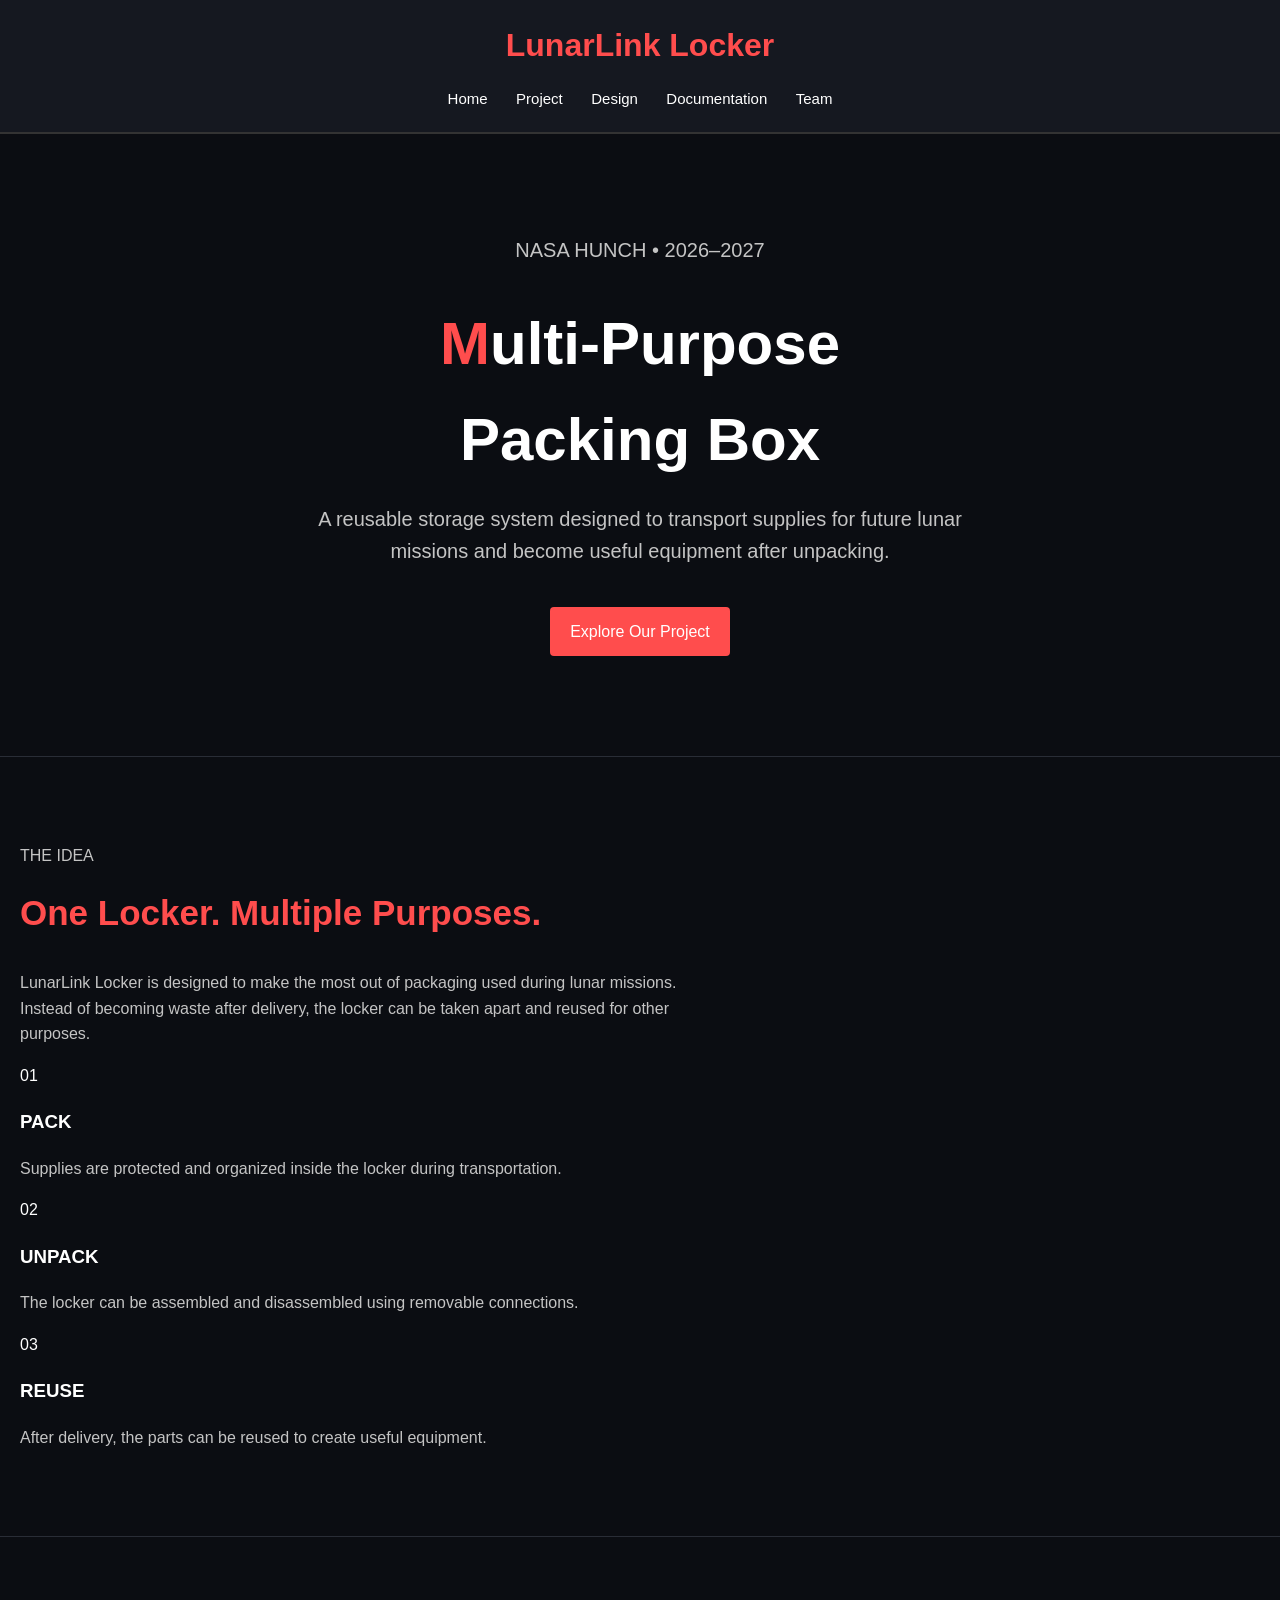
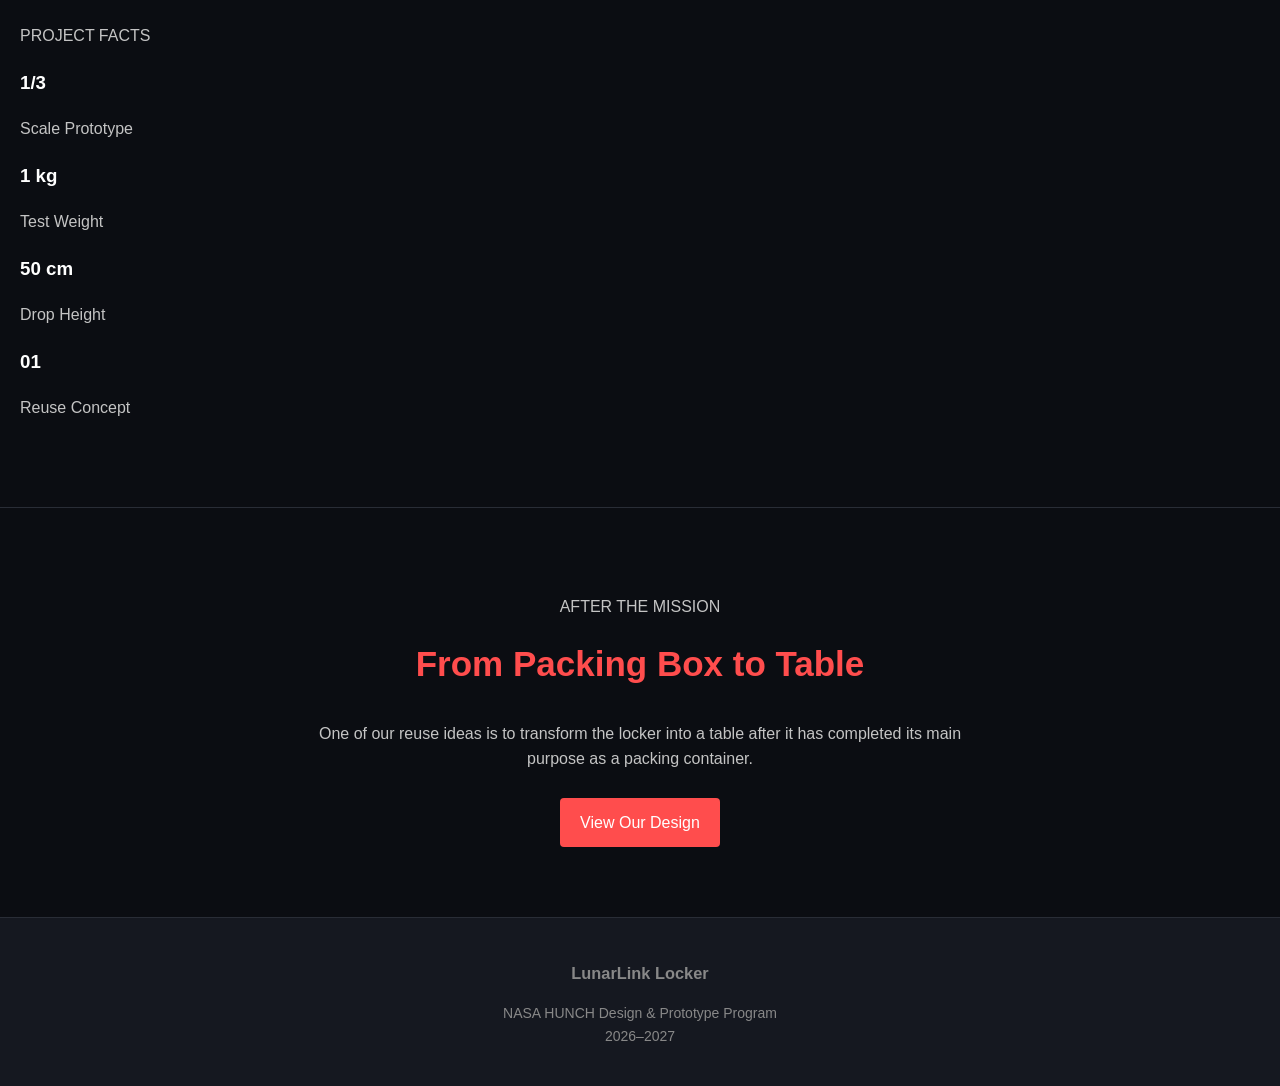
==== commit 0f458754: "Update index.html" ====
--- a/index.html
+++ b/index.html
@@ -9,103 +9,182 @@
 
 <body>
 
-<header>
-    <h1>LunarLink Locker</h1>
+    <!-- Navigation -->
+    <header>
+        <div class="nav-container">
+            <h1>LunarLink Locker</h1>
 
-    <nav>
-        <a href="index.html">Home</a>
-        <a href="project.html">Project</a>
-        <a href="design.html">Design</a>
-        <a href="documentation.html">Documentation</a>
-        <a href="team.html">Team</a>
-    </nav>
-</header>
+            <nav>
+                <a href="index.html">Home</a>
+                <a href="project.html">Project</a>
+                <a href="design.html">Design</a>
+                <a href="documentation.html">Documentation</a>
+                <a href="team.html">Team</a>
+            </nav>
+        </div>
+    </header>
 
 
-<main>
+    <!-- Hero Section -->
+    <section class="hero">
 
-    <!-- Welcome -->
-    <section class="hero">
-        <h2>LunarLink Locker</h2>
+        <div class="hero-text">
+            <p class="small-title">NASA HUNCH • 2026–2027</p>
 
-        <p>
-            A multi-purpose packing box designed for future lunar missions.
-        </p>
+            <h2>Multi-Purpose<br> Packing Box</h2>
 
-        <a class="button" href="project.html">
-            Learn About Our Project
-        </a>
+            <p>
+                A reusable storage system designed to transport
+                supplies for future lunar missions and become
+                useful equipment after unpacking.
+            </p>
+
+            <a href="project.html" class="button">
+                Explore Our Project
+            </a>
+        </div>
+
+        <div class="hero-box">
+            <div class="moon"></div>
+            <div class="locker">
+                <div class="locker-line"></div>
+                <div class="locker-line"></div>
+                <div class="handle"></div>
+            </div>
+        </div>
+
     </section>
 
 
-    <!-- About -->
-    <section>
-        <h2>What Is LunarLink Locker?</h2>
+    <!-- Project Idea -->
+    <section class="section">
 
-        <p>
-            LunarLink Locker is our NASA HUNCH Design and Prototype project.
-            Our goal is to create useful packaging for supplies sent to the Moon.
+        <p class="section-label">THE IDEA</p>
+
+        <h2>One Locker. Multiple Purposes.</h2>
+
+        <p class="section-description">
+            LunarLink Locker is designed to make the most out of
+            packaging used during lunar missions. Instead of becoming
+            waste after delivery, the locker can be taken apart and
+            reused for other purposes.
         </p>
 
-        <p>
-            Instead of becoming waste after the supplies are removed,
-            the locker can be taken apart and reused for another purpose.
-        </p>
+
+        <div class="process">
+
+            <div class="process-card">
+                <span>01</span>
+                <h3>PACK</h3>
+                <p>
+                    Supplies are protected and organized
+                    inside the locker during transportation.
+                </p>
+            </div>
+
+            <div class="process-card">
+                <span>02</span>
+                <h3>UNPACK</h3>
+                <p>
+                    The locker can be assembled and
+                    disassembled using removable connections.
+                </p>
+            </div>
+
+            <div class="process-card">
+                <span>03</span>
+                <h3>REUSE</h3>
+                <p>
+                    After delivery, the parts can be
+                    reused to create useful equipment.
+                </p>
+            </div>
+
+        </div>
+
     </section>
 
 
     <!-- Project Facts -->
-    <section>
-        <h2>Our Project</h2>
+    <section class="facts-section">
 
-        <div class="cards">
+        <div class="section">
 
-            <div class="card">
-                <h3>1/3 Scale</h3>
-                <p>
-                    Our prototype is built at one-third scale.
-                </p>
-            </div>
+            <p class="section-label">PROJECT FACTS</p>
 
-            <div class="card">
-                <h3>Reusable</h3>
-                <p>
-                    The parts can be reused after the box is unpacked.
-                </p>
-            </div>
+            <div class="facts">
 
-            <div class="card">
-                <h3>NASA HUNCH</h3>
-                <p>
-                    This project is part of the NASA HUNCH program.
-                </p>
+                <div class="fact">
+                    <h3>1/3</h3>
+                    <p>Scale Prototype</p>
+                </div>
+
+                <div class="fact">
+                    <h3>1 kg</h3>
+                    <p>Test Weight</p>
+                </div>
+
+                <div class="fact">
+                    <h3>50 cm</h3>
+                    <p>Drop Height</p>
+                </div>
+
+                <div class="fact">
+                    <h3>01</h3>
+                    <p>Reuse Concept</p>
+                </div>
+
             </div>
 
         </div>
+
     </section>
 
 
-    <!-- Reuse -->
+    <!-- Reuse Section -->
     <section class="reuse">
-        <h2>From Box to Table</h2>
 
-        <p>
-            Our current reuse concept is a small table made from the
-            locker components.
-        </p>
+        <div class="reuse-text">
 
-        <a class="button" href="design.html">
-            View Our Design
-        </a>
+            <p class="section-label">AFTER THE MISSION</p>
+
+            <h2>From Packing Box to Table</h2>
+
+            <p>
+                One of our reuse ideas is to transform the
+                locker into a table after it has completed
+                its main purpose as a packing container.
+            </p>
+
+            <a href="design.html" class="button">
+                View Our Design
+            </a>
+
+        </div>
+
+        <div class="table-design">
+            <div class="table-top"></div>
+            <div class="table-leg leg-one"></div>
+            <div class="table-leg leg-two"></div>
+            <div class="table-leg leg-three"></div>
+            <div class="table-leg leg-four"></div>
+        </div>
+
     </section>
 
 
-</main>
+    <!-- Footer -->
+    <footer>
 
+        <h3>LunarLink Locker</h3>
 
-<footer>
-    <p>LunarLink Locker | NASA HUNCH 2026–2027</p>
-</footer>
+        <p>
+            NASA HUNCH Design & Prototype Program
+            <br>
+            2026–2027
+        </p>
+
+    </footer>
 
 </body>
 </html>
--- a/style.css
+++ b/style.css
@@ -1,1202 +1,213 @@
-@import url('https://fonts.googleapis.com/css2?family=Inter:wght@400;500;600;700;800&family=Space+Grotesk:wght@400;500;600;700&display=swap');
-
-/* =========================================
-   RESET
-========================================= */
+/* Basic setup */
 
 * {
+    box-sizing: border-box;
+}
+
+body {
     margin: 0;
-    padding: 0;
-    box-sizing: border-box;
-}
-
-html {
-    scroll-behavior: smooth;
-    overflow-x: hidden;
-}
-
-body {
-    background: #08090d;
-    color: #f4f4f4;
-    font-family: "Inter", sans-serif;
+    font-family: Arial, sans-serif;
+
+    background-color: #0b0d12;
+    color: white;
+
     line-height: 1.6;
-    overflow-x: hidden;
-}
-
-h1,
-h2,
-h3,
-h4,
-.logo {
-    font-family: "Space Grotesk", sans-serif;
-}
-
-a {
+}
+
+
+/* Header */
+
+header {
+    background-color: #151820;
+
+    padding: 20px;
+
+    text-align: center;
+
+    border-bottom: 2px solid #333;
+}
+
+header h1 {
+    margin: 0 0 15px;
+
+    color: #ff4d4d;
+}
+
+
+/* Navigation */
+
+nav a {
+    color: white;
+
     text-decoration: none;
-    color: inherit;
-}
-
-
-/* =========================================
-   NAVIGATION
-========================================= */
-
-header {
-    width: 100%;
-    position: sticky;
-    top: 0;
-    z-index: 1000;
-
-    background: rgba(8, 9, 13, 0.96);
-    backdrop-filter: blur(12px);
-
-    border-bottom: 1px solid #252730;
-}
-
-.navbar {
-    width: 100%;
-    max-width: 1200px;
-
-    margin: 0 auto;
-    padding: 16px 30px;
-
-    display: flex;
-    align-items: center;
-    justify-content: space-between;
-}
-
-.logo {
-    font-size: 16px;
-    font-weight: 700;
-    letter-spacing: 2px;
-}
-
-.logo span {
-    color: #ff5058;
-}
-
-.nav-links {
-    display: flex;
-    align-items: center;
-    gap: 25px;
-}
-
-.nav-links a {
-    color: #999;
-    font-size: 12px;
-
-    transition: 0.2s ease;
-}
-
-.nav-links a:hover {
-    color: white;
-}
-
-.nav-links a.active {
-    color: white;
-    border-bottom: 2px solid #ff5058;
-    padding-bottom: 4px;
-}
-
-.menu-button {
-    display: none;
-
-    border: none;
-    background: none;
-
-    color: white;
-    font-size: 24px;
-
-    cursor: pointer;
-}
-
-
-/* =========================================
-   HERO
-========================================= */
+
+    margin: 0 12px;
+
+    font-size: 15px;
+}
+
+nav a:hover {
+    color: #ff4d4d;
+}
+
+
+/* Main sections */
+
+main {
+    width: 90%;
+    max-width: 1000px;
+
+    margin: auto;
+}
+
+section {
+    padding: 70px 20px;
+
+    border-bottom: 1px solid #292d36;
+}
+
+section h2 {
+    color: #ff4d4d;
+
+    font-size: 35px;
+
+    margin-top: 0;
+}
+
+section p {
+    color: #c4c4c4;
+
+    max-width: 700px;
+}
+
+
+/* Hero */
 
 .hero {
-    width: 100%;
-    max-width: 1200px;
-
-    min-height: 680px;
-
-    margin: 0 auto;
-    padding: 80px 40px;
-
-    display: flex;
-    align-items: center;
-    justify-content: space-between;
-
-    gap: 50px;
-}
-
-.hero-content {
-    width: 55%;
-    max-width: 650px;
-}
-
-.eyebrow {
-    color: #ff5058;
-
-    font-size: 10px;
-    font-weight: 700;
-
-    letter-spacing: 3px;
-
-    margin-bottom: 18px;
-}
-
-.hero h1 {
-    margin: 0;
-
-    font-size: clamp(65px, 8vw, 105px);
-
-    line-height: 0.88;
-
-    letter-spacing: -4px;
-}
-
-.hero h1 span {
-    color: #ff5058;
-}
-
-.hero-text {
-    max-width: 540px;
-
-    margin-top: 25px;
-
-    color: #999;
-
-    font-size: 16px;
-}
-
-.hero-buttons {
-    display: flex;
-    gap: 12px;
-
-    margin-top: 30px;
-}
-
-
-/* =========================================
-   BUTTONS
-========================================= */
+    text-align: center;
+
+    padding: 100px 20px;
+}
+
+.hero h2 {
+    font-size: 60px;
+
+    color: white;
+
+    margin-bottom: 15px;
+}
+
+.hero h2::first-letter {
+    color: #ff4d4d;
+}
+
+.hero p {
+    margin: 0 auto 30px;
+
+    font-size: 20px;
+}
+
+
+/* Buttons */
 
 .button {
     display: inline-block;
 
+    background-color: #ff4d4d;
+
+    color: white;
+
     padding: 12px 20px;
 
-    border-radius: 3px;
-
-    font-size: 13px;
-    font-weight: 600;
-
-    transition: 0.2s ease;
-}
-
-.button.primary {
-    background: #ff5058;
-    color: white;
-}
-
-.button.primary:hover {
-    background: #ff7077;
-    transform: translateY(-2px);
-}
-
-.button.secondary {
-    border: 1px solid #555;
-    color: white;
-}
-
-.button.secondary:hover {
-    border-color: white;
-    transform: translateY(-2px);
-}
-
-
-/* =========================================
-   MOON
-========================================= */
-
-.moon {
-    width: 340px;
-    height: 340px;
-
-    position: relative;
-
-    flex-shrink: 0;
-}
-
-.moon-circle {
-    position: absolute;
-
-    width: 240px;
-    height: 240px;
-
-    top: 50px;
-    left: 50px;
-
-    border-radius: 50%;
-
-    background:
-        radial-gradient(
-            circle at 30% 30%,
-            #ddd,
-            #999 55%,
-            #333
-        );
-
-    box-shadow:
-        0 0 70px rgba(255,255,255,0.08);
-}
-
-.orbit {
-    position: absolute;
-
-    width: 330px;
-    height: 130px;
-
-    top: 105px;
-    left: 5px;
+    text-decoration: none;
+
+    border-radius: 4px;
+
+    margin-top: 10px;
+}
+
+.button:hover {
+    background-color: #d93636;
+}
+
+
+/* Cards */
+
+.cards {
+    display: flex;
+
+    gap: 20px;
+
+    justify-content: center;
+
+    margin-top: 30px;
+}
+
+.card {
+    flex: 1;
+
+    background-color: #151820;
 
     border: 1px solid #333;
-    border-radius: 50%;
-
-    transform: rotate(-25deg);
-}
-
-
-/* =========================================
-   GENERAL SECTION
-========================================= */
-
-.section {
-    width: 100%;
-    max-width: 1200px;
-
-    margin: 0 auto;
-
-    padding: 100px 40px;
-}
-
-.dark-section {
-    width: 100%;
-
-    padding: 100px 40px;
-
-    background: #101116;
-}
-
-.section-heading {
-    margin-bottom: 45px;
-}
-
-.section-heading.center {
-    text-align: center;
-}
-
-.section h2,
-.dark-section h2 {
-    margin-bottom: 20px;
-
-    font-size: clamp(45px, 6vw, 70px);
-
-    line-height: 1;
-}
-
-.section h2 span {
-    color: #ff5058;
-}
-
-
-/* =========================================
-   CONCEPT
-========================================= */
-
-.intro-grid {
-    width: 100%;
-
-    display: grid;
-
-    grid-template-columns:
-        minmax(0, 1.4fr)
-        minmax(0, 1fr)
-        minmax(0, 1fr);
-
-    gap: 20px;
-}
-
-.intro-grid > div {
-    min-width: 0;
-}
-
-.intro-grid > div:first-child {
-    padding-right: 20px;
-}
-
-.intro-grid p {
-    color: #aaa;
-
-    font-size: 15px;
-
-    margin-bottom: 20px;
-}
-
-.concept-card {
-    min-width: 0;
-    min-height: 225px;
-
-    padding: 30px;
-
-    background: #12141a;
-
-    border: 1px solid #292c35;
-
-    transition: 0.2s ease;
-}
-
-.concept-card:hover {
-    border-color: #ff5058;
-    transform: translateY(-3px);
-}
-
-.card-number {
-    color: #ff5058;
-
-    font-size: 12px;
-
-    margin-bottom: 45px;
-}
-
-.concept-card h3 {
-    font-size: 18px;
-
-    margin-bottom: 10px;
-}
-
-.concept-card p {
-    color: #999;
-}
-
-
-/* =========================================
-   PROTOTYPE
-========================================= */
-
-.stats {
-    width: 100%;
-    max-width: 900px;
-
-    margin: 45px auto 0;
-
-    display: grid;
-
-    grid-template-columns:
-        repeat(3, minmax(0, 1fr));
-
-    gap: 30px;
-}
-
-.stat {
-    min-width: 0;
-
-    padding-top: 20px;
-
-    border-top: 1px solid #444;
-}
-
-.stat strong {
-    display: block;
-
-    font-family: "Space Grotesk", sans-serif;
-
-    font-size: 40px;
-
-    margin-bottom: 5px;
-}
-
-.stat span {
+
+    padding: 25px;
+
+    min-height: 160px;
+}
+
+.card h3 {
+    color: #ff4d4d;
+
+    margin-top: 0;
+}
+
+
+/* Reuse section */
+
+.reuse {
+    text-align: center;
+}
+
+.reuse p {
+    margin-left: auto;
+    margin-right: auto;
+}
+
+
+/* Footer */
+
+footer {
+    background-color: #151820;
+
+    text-align: center;
+
+    padding: 25px;
+
     color: #888;
 
-    font-size: 13px;
-}
-
-
-/* =========================================
-   REUSE
-========================================= */
-
-.reuse-layout {
-    width: 100%;
-
-    display: grid;
-
-    grid-template-columns:
-        minmax(0, 1fr)
-        minmax(0, 1fr);
-
-    gap: 60px;
-
-    align-items: center;
-}
-
-.reuse-layout > div {
-    min-width: 0;
-}
-
-.reuse-layout h2 {
-    font-size: clamp(42px, 5vw, 65px);
-
-    line-height: 1;
-
-    margin-bottom: 25px;
-}
-
-.reuse-layout h2 span {
-    color: #ff5058;
-}
-
-.reuse-layout p {
-    max-width: 540px;
-
-    color: #aaa;
-
-    font-size: 15px;
-
-    margin-bottom: 20px;
-}
-
-.text-link {
-    display: inline-block;
-
-    margin-top: 8px;
-
-    color: #ff5058;
-
-    font-weight: 600;
-}
-
-.text-link:hover {
-    color: #ff8585;
-}
-
-
-/* =========================================
-   TABLE
-========================================= */
-
-.reuse-box {
-    width: 100%;
-    min-height: 400px;
-
-    background: #11131a;
-
-    border: 1px solid #292c35;
-
-    display: flex;
-    align-items: center;
-    justify-content: center;
-
-    flex-direction: column;
-}
-
-.table-shape {
-    width: 250px;
-    height: 190px;
-
-    position: relative;
-}
-
-.table-top {
-    position: absolute;
-
-    top: 25px;
-    left: 0;
-
-    width: 250px;
-    height: 35px;
-
-    background: #999;
-
-    border: 1px solid #aaa;
-
-    transform: skew(-12deg);
-}
-
-.leg {
-    position: absolute;
-
-    top: 58px;
-
-    width: 20px;
-    height: 120px;
-
-    background: #666;
-}
-
-.leg-one {
-    left: 20px;
-}
-
-.leg-two {
-    right: 20px;
-}
-
-.leg-three {
-    left: 65px;
-}
-
-.leg-four {
-    right: 65px;
-}
-
-.reuse-box > p {
-    margin-top: 25px;
-
-    color: #777;
-
-    font-size: 10px;
-
-    letter-spacing: 2px;
-}
-
-
-/* =========================================
-   CTA
-========================================= */
-
-.cta {
-    width: 100%;
-
-    padding: 110px 30px;
-
-    text-align: center;
-
-    background: #101116;
-}
-
-.cta h2 {
-    margin-bottom: 30px;
-
-    font-size: clamp(50px, 7vw, 85px);
-
-    line-height: 1;
-}
-
-.cta h2 span {
-    color: #ff5058;
-}
-
-
-/* =========================================
-   PAGE HERO
-========================================= */
-
-.page-hero {
-    width: 100%;
-    max-width: 1200px;
-
-    margin: 0 auto;
-
-    padding: 100px 40px 80px;
-}
-
-.page-hero h1 {
-    font-size: clamp(60px, 9vw, 115px);
-
-    line-height: 0.9;
-
-    letter-spacing: -4px;
-}
-
-.page-hero h1 span {
-    color: #ff5058;
-}
-
-
-/* =========================================
-   TWO COLUMN
-========================================= */
-
-.two-column {
-    width: 100%;
-
-    display: grid;
-
-    grid-template-columns:
-        minmax(0, 1fr)
-        minmax(0, 1fr);
-
-    gap: 60px;
-}
-
-.two-column > div {
-    min-width: 0;
-}
-
-.two-column h2 {
-    font-size: 50px;
-
-    line-height: 1;
-}
-
-.two-column p {
-    color: #aaa;
-
-    margin-bottom: 20px;
-}
-
-
-/* =========================================
-   CARDS
-========================================= */
-
-.process-grid,
-.goal-grid,
-.feature-grid,
-.team-grid,
-.test-grid {
-    width: 100%;
-    max-width: 1200px;
-
-    margin: 0 auto;
-
-    display: grid;
-
-    grid-template-columns:
-        repeat(3, minmax(0, 1fr));
-
-    gap: 20px;
-}
-
-.process-card,
-.info-card,
-.feature-card,
-.person-card,
-.test-card {
-    min-width: 0;
-
-    padding: 30px;
-
-    background: #15171e;
-
-    border: 1px solid #292c35;
-
-    transition: 0.2s ease;
-}
-
-.process-card:hover,
-.info-card:hover,
-.feature-card:hover,
-.person-card:hover,
-.test-card:hover {
-    border-color: #444;
-
-    transform: translateY(-3px);
-}
-
-.process-card span,
-.test-card strong {
-    color: #ff5058;
-}
-
-.process-card h3,
-.info-card h3,
-.feature-card h3 {
-    margin: 25px 0 10px;
-}
-
-.process-card p,
-.info-card p,
-.feature-card p,
-.person-card p,
-.test-card p {
-    color: #999;
-}
-
-
-/* =========================================
-   DESIGN
-========================================= */
-
-.model-placeholder {
-    width: 100%;
-    min-height: 400px;
-
-    background: #090a0e;
-
-    border: 1px solid #333;
-
-    display: flex;
-    align-items: center;
-    justify-content: center;
-
-    flex-direction: column;
-}
-
-.model-placeholder p {
-    margin-top: 25px;
-
-    color: #777;
-
-    font-size: 10px;
-
-    letter-spacing: 2px;
-}
-
-
-/* =========================================
-   CUBE
-========================================= */
-
-.cube {
-    width: 150px;
-    height: 150px;
-
-    position: relative;
-
-    transform:
-        rotateX(-20deg)
-        rotateY(-30deg);
-
-    transform-style: preserve-3d;
-}
-
-.cube-front,
-.cube-top,
-.cube-side {
-    position: absolute;
-
-    width: 150px;
-    height: 150px;
-
-    border: 2px solid #ff5058;
-
-    background: rgba(255,80,80,0.05);
-}
-
-.cube-front {
-    transform: translateZ(75px);
-}
-
-.cube-top {
-    transform:
-        rotateX(90deg)
-        translateZ(75px);
-}
-
-.cube-side {
-    transform:
-        rotateY(90deg)
-        translateZ(75px);
-}
-
-
-/* =========================================
-   DOCUMENTATION
-========================================= */
-
-.timeline {
-    width: 100%;
-    max-width: 900px;
-
-    margin: 0 auto;
-}
-
-.timeline-item {
-    display: grid;
-
-    grid-template-columns:
-        80px
-        minmax(0, 1fr);
-
-    gap: 30px;
-
-    padding: 45px 0;
-
-    border-bottom: 1px solid #292c35;
-}
-
-.timeline-number {
-    color: #ff5058;
-
-    font-family: "Space Grotesk";
-
-    font-size: 30px;
-}
-
-.timeline-item h2 {
-    margin-bottom: 15px;
-}
-
-.timeline-item p {
-    color: #999;
-}
-
-.next-steps {
-    width: 100%;
-    max-width: 700px;
-
-    margin: 0 auto;
-
-    list-style: none;
-}
-
-.next-steps li {
-    padding: 20px;
-
-    border-bottom: 1px solid #292c35;
-
-    color: #aaa;
-}
-
-.next-steps li::before {
-    content: "→";
-
-    color: #ff5058;
-
-    margin-right: 15px;
-}
-
-
-/* =========================================
-   TEAM
-========================================= */
-
-.person-card {
-    min-height: 330px;
-}
-
-.person-number {
-    color: #ff5058;
-
-    font-size: 13px;
-}
-
-.person-card h2 {
-    margin-top: 60px;
-    margin-bottom: 5px;
-}
-
-.role {
-    color: #ff5058 !important;
-
-    font-size: 11px;
-
-    letter-spacing: 2px;
-
-    margin-bottom: 20px;
-}
-
-.center-content {
-    width: 100%;
-    max-width: 800px;
-
-    margin: 0 auto;
-
-    text-align: center;
-}
-
-.center-content h2 {
-    font-size: 70px;
-}
-
-
-/* =========================================
-   FOOTER
-========================================= */
-
-footer {
-    width: 100%;
-    max-width: 1200px;
-
-    margin: 0 auto;
-
-    padding: 40px;
-
-    display: flex;
-
-    align-items: center;
-    justify-content: space-between;
-
-    gap: 25px;
-
-    border-top: 1px solid #24262e;
-
-    color: #777;
-
-    font-size: 12px;
-}
-
-footer strong {
-    color: white;
-
-    letter-spacing: 2px;
-}
-
-
-/* =========================================
-   TABLET
-========================================= */
-
-@media (max-width: 900px) {
-
-    .hero {
-        padding: 70px 30px;
-    }
-
-    .hero-content {
-        width: 60%;
-    }
-
-    .moon {
-        width: 280px;
-        height: 280px;
-    }
-
-    .moon-circle {
-        width: 200px;
-        height: 200px;
-
-        left: 40px;
-        top: 40px;
-    }
-
-    .orbit {
-        width: 275px;
-        height: 110px;
-
-        top: 85px;
-    }
-
-    .intro-grid {
-        grid-template-columns:
-            minmax(0, 1fr)
-            minmax(0, 1fr);
-    }
-
-    .intro-grid > div:first-child {
-        grid-column: 1 / -1;
-        padding-right: 0;
-    }
-
-    .process-grid,
-    .goal-grid,
-    .feature-grid,
-    .team-grid,
-    .test-grid {
-        grid-template-columns:
-            repeat(2, minmax(0, 1fr));
-    }
-}
-
-
-/* =========================================
-   MOBILE
-========================================= */
+    font-size: 14px;
+}
+
+
+/* Mobile */
 
 @media (max-width: 700px) {
 
-    .navbar {
-        padding: 15px 20px;
-    }
-
-    .nav-links {
-        display: none;
-
-        position: absolute;
-
-        top: 60px;
-        left: 0;
-
-        width: 100%;
-
-        padding: 10px 20px;
-
-        background: #08090d;
-
+    nav a {
+        display: block;
+
+        margin: 8px 0;
+    }
+
+    .hero h2 {
+        font-size: 45px;
+    }
+
+    .cards {
         flex-direction: column;
-
-        border-bottom: 1px solid #292c35;
-    }
-
-    .nav-links.show {
-        display: flex;
-    }
-
-    .nav-links a {
-        width: 100%;
-
-        padding: 12px 0;
-
-        border-bottom: 1px solid #1d1f25;
-    }
-
-    .menu-button {
-        display: block;
-    }
-
-
-    /* HERO */
-
-    .hero {
-        min-height: auto;
-
-        padding: 80px 25px;
-
-        display: block;
-    }
-
-    .hero-content {
-        width: 100%;
-        max-width: none;
-    }
-
-    .hero h1 {
-        font-size: 58px;
-
-        letter-spacing: -3px;
-    }
-
-    .hero-text {
-        font-size: 15px;
-    }
-
-    .moon {
-        display: none;
-    }
-
-
-    /* SECTIONS */
-
-    .section {
-        padding: 75px 25px;
-    }
-
-    .dark-section {
-        padding: 75px 25px;
-    }
-
-
-    /* GRIDS */
-
-    .intro-grid,
-    .reuse-layout,
-    .two-column,
-    .process-grid,
-    .goal-grid,
-    .feature-grid,
-    .team-grid,
-    .test-grid {
-        grid-template-columns: 1fr;
-    }
-
-    .intro-grid > div:first-child {
-        grid-column: auto;
-    }
-
-
-    /* STATS */
-
-    .stats {
-        grid-template-columns: 1fr;
-
-        gap: 25px;
-    }
-
-
-    /* REUSE */
-
-    .reuse-layout {
-        gap: 40px;
-    }
-
-    .reuse-box {
-        min-height: 330px;
-    }
-
-
-    /* PAGE HERO */
-
-    .page-hero {
-        padding: 80px 25px 60px;
-    }
-
-    .page-hero h1 {
-        font-size: 60px;
-    }
-
-
-    /* DOCUMENTATION */
-
-    .timeline-item {
-        grid-template-columns:
-            55px
-            minmax(0, 1fr);
-
-        gap: 15px;
-    }
-
-
-    /* CTA */
-
-    .cta {
-        padding: 85px 25px;
-    }
-
-    .cta h2 {
-        font-size: 48px;
-    }
-
-
-    /* FOOTER */
-
-    footer {
-        padding: 35px 25px;
-
-        flex-direction: column;
-
-        align-items: flex-start;
-    }
-}
-
-
-/* =========================================
-   SMALL PHONES
-========================================= */
-
-@media (max-width: 480px) {
-
-    .hero h1 {
-        font-size: 50px;
-    }
-
-    .hero-buttons {
-        flex-direction: column;
-        align-items: flex-start;
-    }
-
-    .button {
-        width: fit-content;
-    }
-
-    .section h2,
-    .dark-section h2 {
-        font-size: 40px;
-    }
-
-    .reuse-layout h2 {
-        font-size: 38px;
-    }
-
-    .cta h2 {
-        font-size: 40px;
-    }
-
-    .table-shape {
-        transform: scale(0.8);
-    }
-}
+    }
+
+    section {
+        padding: 50px 15px;
+    }
+}
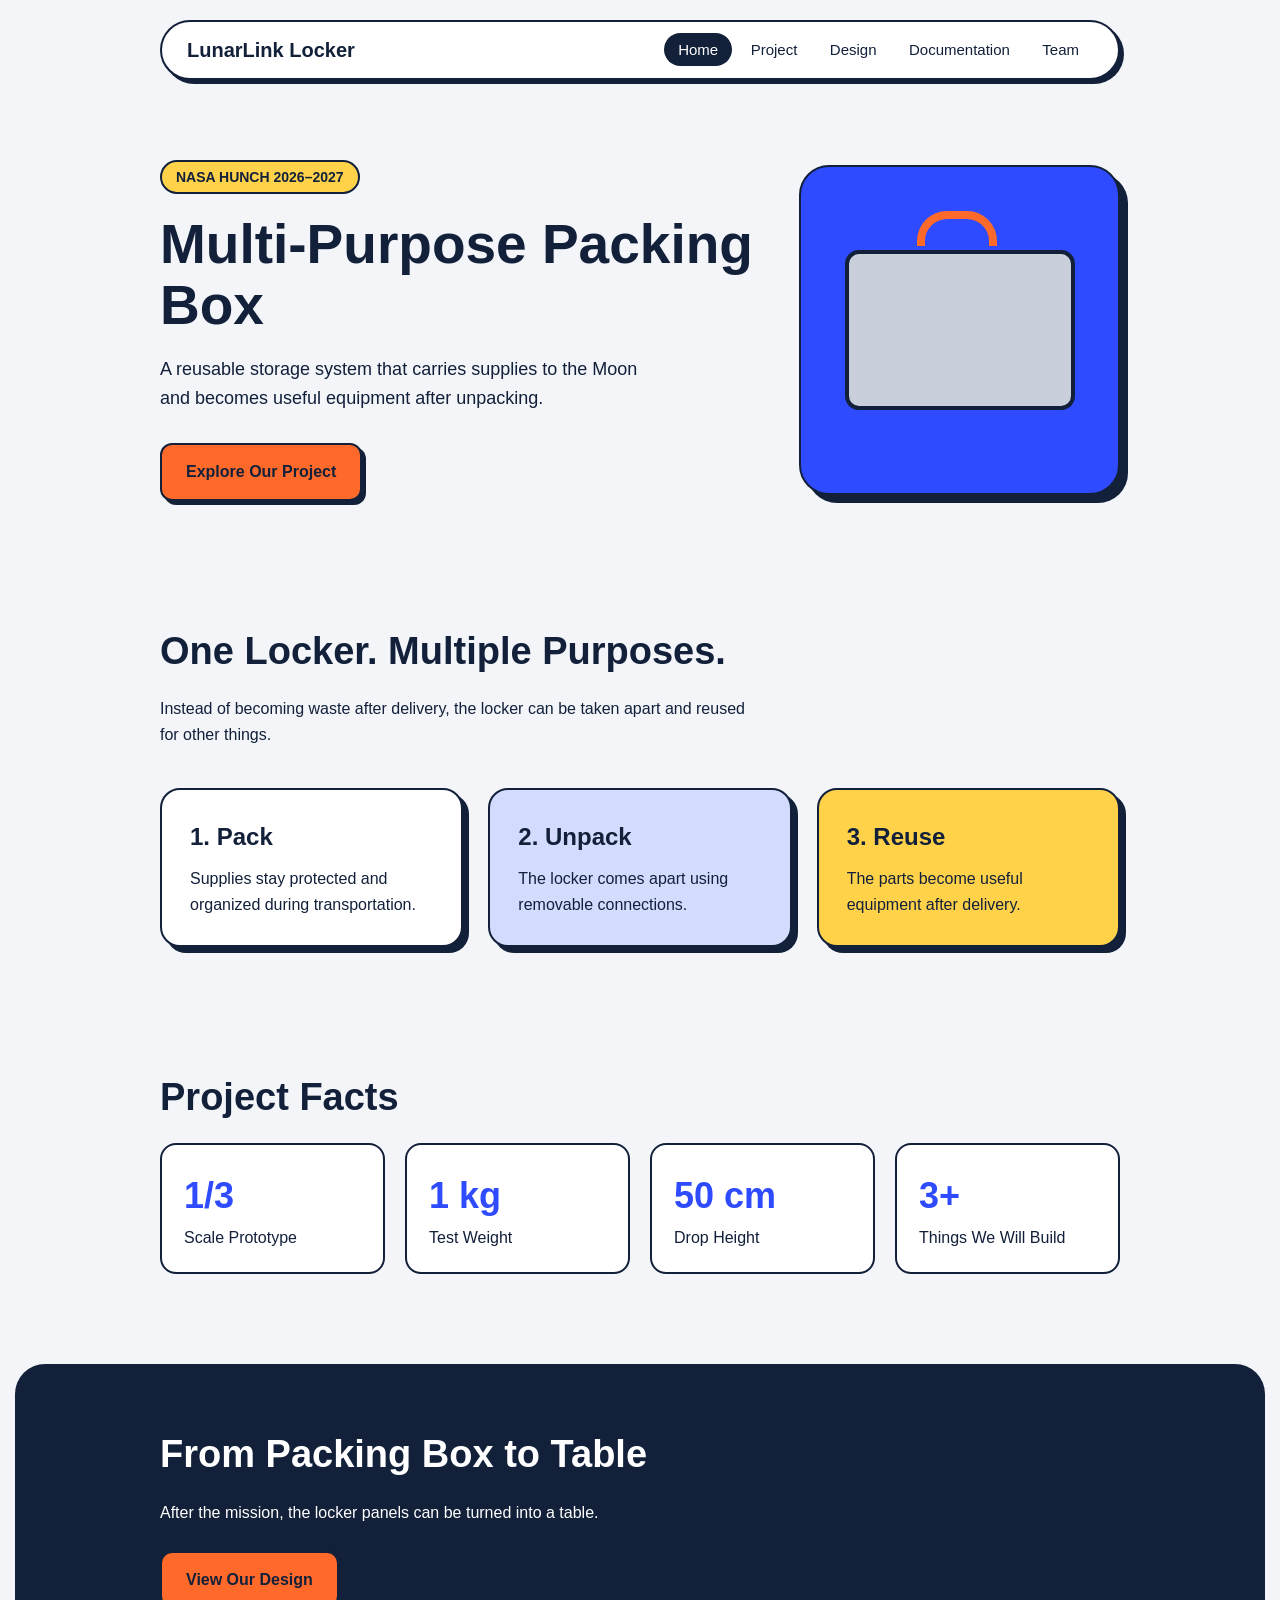
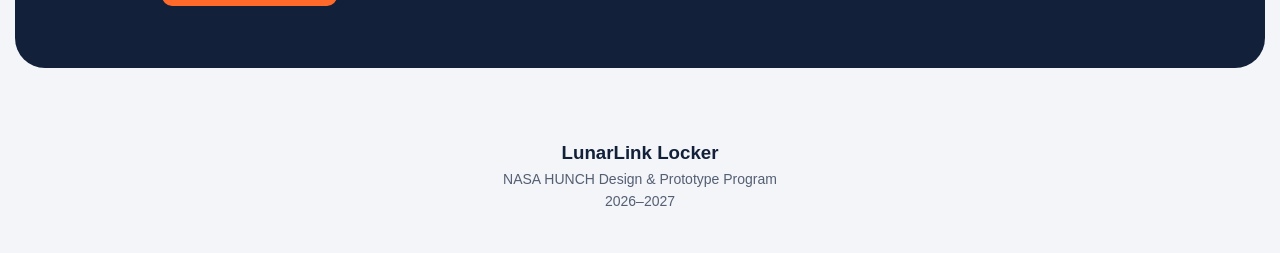
==== commit 11324767: "Update index.html" ====
--- a/index.html
+++ b/index.html
@@ -3,7 +3,8 @@
 <head>
     <meta charset="UTF-8">
     <meta name="viewport" content="width=device-width, initial-scale=1.0">
-    <title>LunarLink Locker</title>
+    <title>LunarLink Locker
+</title>
     <link rel="stylesheet" href="style.css">
 </head>
 
@@ -11,179 +12,90 @@
 
     <!-- Navigation -->
     <header>
-        <div class="nav-container">
-            <h1>LunarLink Locker</h1>
-
-            <nav>
-                <a href="index.html">Home</a>
-                <a href="project.html">Project</a>
-                <a href="design.html">Design</a>
-                <a href="documentation.html">Documentation</a>
-                <a href="team.html">Team</a>
-            </nav>
+        <div class="wrap">
+            <div class="bar">
+                <a href="index.html" class="logo">LunarLink Locker</a>
+                <nav>
+                    <a href="index.html" class="active">Home</a>
+                    <a href="project.html">Project</a>
+                    <a href="design.html">Design</a>
+                    <a href="documentation.html">Documentation</a>
+                    <a href="team.html">Team</a>
+                </nav>
+            </div>
         </div>
     </header>
 
+    <!-- Hero -->
+    <section class="hero">
+        <div class="wrap hero-grid">
+            <div>
+                <span class="tag">NASA HUNCH 2026–2027</span>
+                <h2>Multi-Purpose Packing Box</h2>
+                <p>A reusable storage system that carries supplies to the Moon and becomes useful equipment after unpacking.</p>
+                <a href="project.html" class="button">Explore Our Project</a>
+            </div>
 
-    <!-- Hero Section -->
-    <section class="hero">
-
-        <div class="hero-text">
-            <p class="small-title">NASA HUNCH • 2026–2027</p>
-
-            <h2>Multi-Purpose<br> Packing Box</h2>
-
-            <p>
-                A reusable storage system designed to transport
-                supplies for future lunar missions and become
-                useful equipment after unpacking.
-            </p>
-
-            <a href="project.html" class="button">
-                Explore Our Project
-            </a>
-        </div>
-
-        <div class="hero-box">
-            <div class="moon"></div>
-            <div class="locker">
-                <div class="locker-line"></div>
-                <div class="locker-line"></div>
-                <div class="handle"></div>
+            <div class="picture">
+                <div class="locker">
+                    <div class="handle"></div>
+                </div>
             </div>
         </div>
-
     </section>
 
 
-    <!-- Project Idea -->
+    <!-- The Idea -->
     <section class="section">
+        <div class="wrap">
+            <h2>One Locker. Multiple Purposes.</h2>
+            <p class="intro">Instead of becoming waste after delivery, the locker can be taken apart and reused for other things.</p>
 
-        <p class="section-label">THE IDEA</p>
-
-        <h2>One Locker. Multiple Purposes.</h2>
-
-        <p class="section-description">
-            LunarLink Locker is designed to make the most out of
-            packaging used during lunar missions. Instead of becoming
-            waste after delivery, the locker can be taken apart and
-            reused for other purposes.
-        </p>
-
-
-        <div class="process">
-
-            <div class="process-card">
-                <span>01</span>
-                <h3>PACK</h3>
-                <p>
-                    Supplies are protected and organized
-                    inside the locker during transportation.
-                </p>
+            <div class="cards">
+                <div class="card">
+                    <h3>1. Pack</h3>
+                    <p>Supplies stay protected and organized during transportation.</p>
+                </div>
+                <div class="card blue">
+                    <h3>2. Unpack</h3>
+                    <p>The locker comes apart using removable connections.</p>
+                </div>
+                <div class="card yellow">
+                    <h3>3. Reuse</h3>
+                    <p>The parts become useful equipment after delivery.</p>
+                </div>
             </div>
-
-            <div class="process-card">
-                <span>02</span>
-                <h3>UNPACK</h3>
-                <p>
-                    The locker can be assembled and
-                    disassembled using removable connections.
-                </p>
-            </div>
-
-            <div class="process-card">
-                <span>03</span>
-                <h3>REUSE</h3>
-                <p>
-                    After delivery, the parts can be
-                    reused to create useful equipment.
-                </p>
-            </div>
-
         </div>
-
     </section>
 
 
-    <!-- Project Facts -->
-    <section class="facts-section">
-
-        <div class="section">
-
-            <p class="section-label">PROJECT FACTS</p>
-
+    <!-- Facts -->
+    <section class="section">
+        <div class="wrap">
+            <h2>Project Facts</h2>
             <div class="facts">
-
-                <div class="fact">
-                    <h3>1/3</h3>
-                    <p>Scale Prototype</p>
-                </div>
-
-                <div class="fact">
-                    <h3>1 kg</h3>
-                    <p>Test Weight</p>
-                </div>
-
-                <div class="fact">
-                    <h3>50 cm</h3>
-                    <p>Drop Height</p>
-                </div>
-
-                <div class="fact">
-                    <h3>01</h3>
-                    <p>Reuse Concept</p>
-                </div>
-
+                <div class="fact"><h3>1/3</h3><p>Scale Prototype</p></div>
+                <div class="fact"><h3>1 kg</h3><p>Test Weight</p></div>
+                <div class="fact"><h3>50 cm</h3><p>Drop Height</p></div>
+                <div class="fact"><h3>3+</h3><p>Things We Will Build</p></div>
             </div>
-
         </div>
-
     </section>
 
 
-    <!-- Reuse Section -->
-    <section class="reuse">
-
-        <div class="reuse-text">
-
-            <p class="section-label">AFTER THE MISSION</p>
-
+    <!-- Table idea -->
+    <section class="dark">
+        <div class="wrap">
             <h2>From Packing Box to Table</h2>
-
-            <p>
-                One of our reuse ideas is to transform the
-                locker into a table after it has completed
-                its main purpose as a packing container.
-            </p>
-
-            <a href="design.html" class="button">
-                View Our Design
-            </a>
-
+            <p>After the mission, the locker panels can be turned into a table.</p>
+            <a href="design.html" class="button">View Our Design</a>
         </div>
-
-        <div class="table-design">
-            <div class="table-top"></div>
-            <div class="table-leg leg-one"></div>
-            <div class="table-leg leg-two"></div>
-            <div class="table-leg leg-three"></div>
-            <div class="table-leg leg-four"></div>
-        </div>
-
     </section>
-
 
     <!-- Footer -->
     <footer>
-
         <h3>LunarLink Locker</h3>
-
-        <p>
-            NASA HUNCH Design & Prototype Program
-            <br>
-            2026–2027
-        </p>
-
+        <p>NASA HUNCH Design &amp; Prototype Program<br>2026–2027</p>
     </footer>
 
 </body>
--- a/style.css
+++ b/style.css
@@ -1,213 +1,197 @@
-/* Basic setup */
-
-* {
-    box-sizing: border-box;
-}
+/* ---------- BASICS ---------- */
+* { margin: 0; padding: 0; box-sizing: border-box; }
 
 body {
-    margin: 0;
-    font-family: Arial, sans-serif;
-
-    background-color: #0b0d12;
-    color: white;
-
+    font-family: Verdana, Arial, sans-serif;
+    background: #f3f5f9;
+    color: #12203a;
     line-height: 1.6;
 }
 
+a { text-decoration: none; color: #12203a; }
 
-/* Header */
-
-header {
-    background-color: #151820;
-
-    padding: 20px;
-
-    text-align: center;
-
-    border-bottom: 2px solid #333;
-}
-
-header h1 {
-    margin: 0 0 15px;
-
-    color: #ff4d4d;
+/* keeps content centered */
+.wrap {
+    max-width: 1000px;
+    margin: auto;
+    padding: 0 20px;
 }
 
 
-/* Navigation */
+/* ---------- NAVIGATION ---------- */
+header { padding: 20px 0; }
+
+.bar {
+    background: white;
+    border: 2px solid #12203a;
+    border-radius: 40px;
+    box-shadow: 4px 4px 0 #12203a;
+    padding: 12px 25px;
+    display: flex;
+    justify-content: space-between;
+    align-items: center;
+    flex-wrap: wrap;
+    gap: 10px;
+}
+
+.logo { font-size: 20px; font-weight: bold; }
 
 nav a {
-    color: white;
-
-    text-decoration: none;
-
-    margin: 0 12px;
-
+    padding: 8px 14px;
+    border-radius: 20px;
     font-size: 15px;
 }
 
-nav a:hover {
-    color: #ff4d4d;
+nav a:hover { background: #d3dcff; }
+
+nav a.active { background: #12203a; color: white; }
+
+
+/* ---------- HERO ---------- */
+.hero { padding: 60px 0; }
+
+.hero-grid {
+    display: flex;
+    align-items: center;
+    justify-content: space-between;
+    gap: 40px;
+}
+
+.tag {
+    display: inline-block;
+    background: #ffd24a;
+    border: 2px solid #12203a;
+    border-radius: 20px;
+    padding: 4px 14px;
+    font-size: 14px;
+    font-weight: bold;
+    margin-bottom: 20px;
+}
+
+.hero h2 { font-size: 55px; line-height: 1.1; margin-bottom: 20px; }
+
+.hero p { font-size: 18px; margin-bottom: 30px; max-width: 500px; }
+
+
+/* ---------- BUTTON ---------- */
+.button {
+    display: inline-block;
+    background: #ff6a2b;
+    border: 2px solid #12203a;
+    border-radius: 12px;
+    box-shadow: 4px 4px 0 #12203a;
+    padding: 14px 24px;
+    font-weight: bold;
+}
+
+.button:hover { background: #ff875a; }
+
+
+/* ---------- LOCKER PICTURE ---------- */
+.picture {
+    background: #2f4bff;
+    border: 2px solid #12203a;
+    border-radius: 30px;
+    box-shadow: 8px 8px 0 #12203a;
+    width: 380px;
+    height: 330px;
+    display: flex;
+    align-items: center;
+    justify-content: center;
+}
+
+.locker {
+    width: 230px;
+    height: 160px;
+    background: #c9cfdb;
+    border: 4px solid #12203a;
+    border-radius: 14px;
+    position: relative;
+}
+
+.handle {
+    position: absolute;
+    width: 80px;
+    height: 35px;
+    border: 8px solid #ff6a2b;
+    border-bottom: none;
+    border-radius: 30px 30px 0 0;
+    top: -43px;
+    left: 68px;
 }
 
 
-/* Main sections */
+/* ---------- SECTIONS ---------- */
+.section { padding: 60px 0; }
 
-main {
-    width: 90%;
-    max-width: 1000px;
+.section h2 { font-size: 38px; margin-bottom: 15px; }
 
-    margin: auto;
-}
-
-section {
-    padding: 70px 20px;
-
-    border-bottom: 1px solid #292d36;
-}
-
-section h2 {
-    color: #ff4d4d;
-
-    font-size: 35px;
-
-    margin-top: 0;
-}
-
-section p {
-    color: #c4c4c4;
-
-    max-width: 700px;
-}
+.section p.intro { max-width: 600px; margin-bottom: 40px; }
 
 
-/* Hero */
-
-.hero {
-    text-align: center;
-
-    padding: 100px 20px;
-}
-
-.hero h2 {
-    font-size: 60px;
-
-    color: white;
-
-    margin-bottom: 15px;
-}
-
-.hero h2::first-letter {
-    color: #ff4d4d;
-}
-
-.hero p {
-    margin: 0 auto 30px;
-
-    font-size: 20px;
-}
-
-
-/* Buttons */
-
-.button {
-    display: inline-block;
-
-    background-color: #ff4d4d;
-
-    color: white;
-
-    padding: 12px 20px;
-
-    text-decoration: none;
-
-    border-radius: 4px;
-
-    margin-top: 10px;
-}
-
-.button:hover {
-    background-color: #d93636;
-}
-
-
-/* Cards */
-
+/* ---------- CARDS ---------- */
 .cards {
     display: flex;
-
-    gap: 20px;
-
-    justify-content: center;
-
-    margin-top: 30px;
+    gap: 25px;
 }
 
 .card {
     flex: 1;
-
-    background-color: #151820;
-
-    border: 1px solid #333;
-
-    padding: 25px;
-
-    min-height: 160px;
+    background: white;
+    border: 2px solid #12203a;
+    border-radius: 20px;
+    box-shadow: 6px 6px 0 #12203a;
+    padding: 28px;
 }
 
-.card h3 {
-    color: #ff4d4d;
+.card h3 { font-size: 24px; margin-bottom: 10px; }
 
-    margin-top: 0;
+.blue { background: #d3dcff; }
+.yellow { background: #ffd24a; }
+
+
+/* ---------- FACTS ---------- */
+.facts {
+    display: flex;
+    gap: 20px;
 }
 
-
-/* Reuse section */
-
-.reuse {
-    text-align: center;
+.fact {
+    flex: 1;
+    background: white;
+    border: 2px solid #12203a;
+    border-radius: 16px;
+    padding: 22px;
 }
 
-.reuse p {
-    margin-left: auto;
-    margin-right: auto;
+.fact h3 { font-size: 36px; color: #2f4bff; }
+
+
+/* ---------- DARK BOX ---------- */
+.dark {
+    background: #12203a;
+    color: white;
+    border-radius: 30px;
+    margin: 30px 15px;
+    padding: 60px 0;
 }
 
+.dark h2 { font-size: 38px; margin-bottom: 15px; }
 
-/* Footer */
+.dark p { margin-bottom: 25px; }
 
-footer {
-    background-color: #151820;
-
-    text-align: center;
-
-    padding: 25px;
-
-    color: #888;
-
-    font-size: 14px;
-}
+.dark .button { color: #12203a; }
 
 
-/* Mobile */
+/* ---------- FOOTER ---------- */
+footer { text-align: center; padding: 40px 20px; }
 
-@media (max-width: 700px) {
+footer p { font-size: 14px; opacity: 0.7; }
 
-    nav a {
-        display: block;
 
-        margin: 8px 0;
-    }
-
-    .hero h2 {
-        font-size: 45px;
-    }
-
-    .cards {
-        flex-direction: column;
-    }
-
-    section {
-        padding: 50px 15px;
-    }
+/* ---------- PHONE ---------- */
+@media (max-width: 800px) {
+    .hero-grid, .cards, .facts { flex-direction: column; }
+    .hero h2 { font-size: 40px; }
+    .picture { width: 100%; }
 }
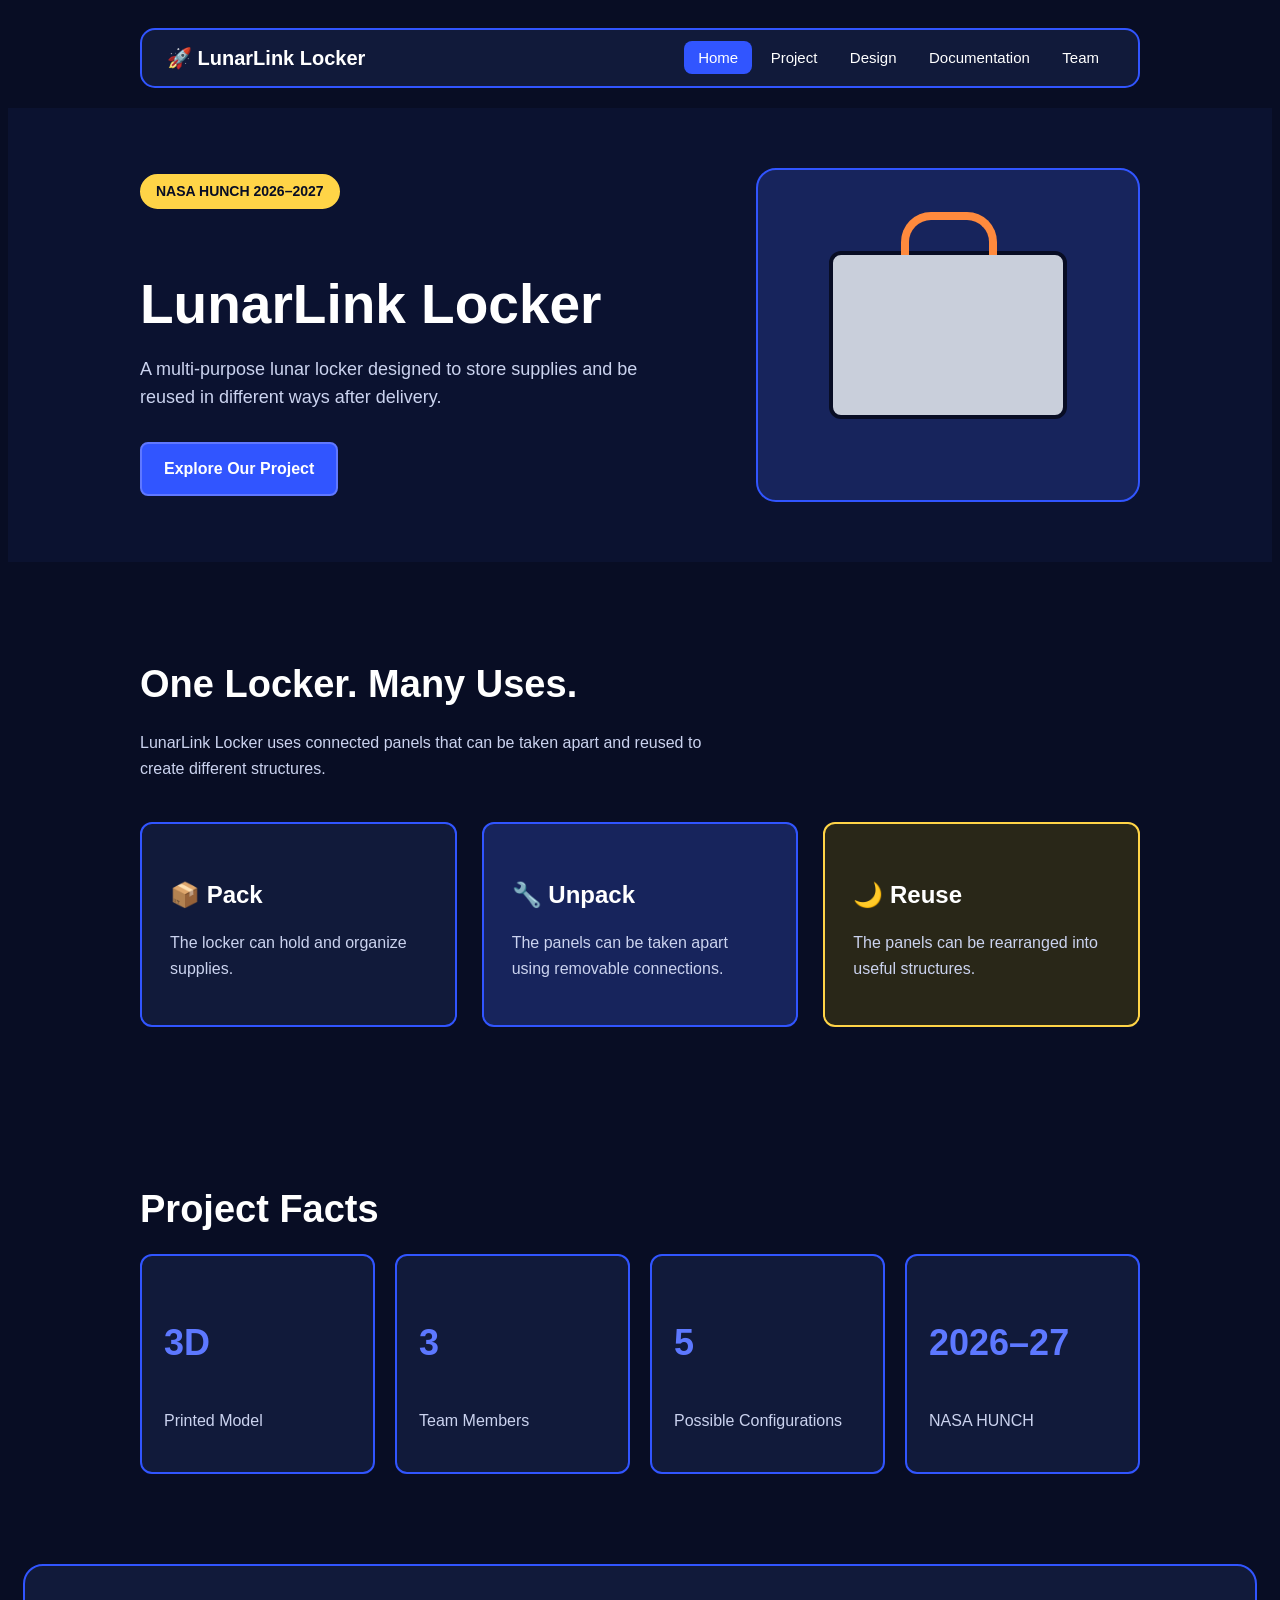
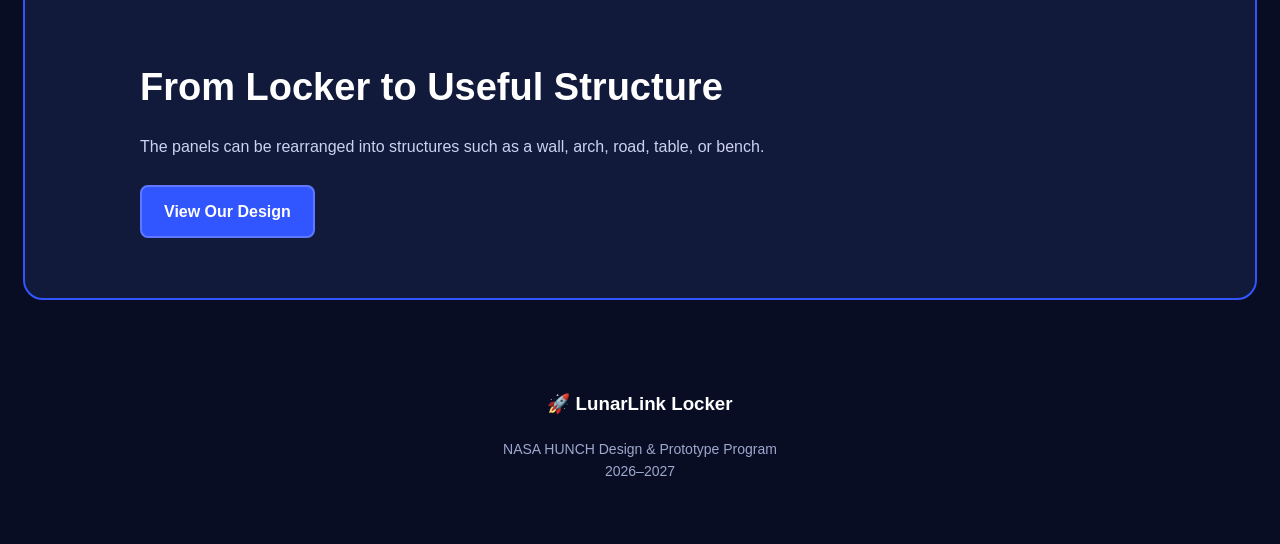
==== commit 450bc0d9: "Update index.html" ====
--- a/index.html
+++ b/index.html
@@ -3,8 +3,7 @@
 <head>
     <meta charset="UTF-8">
     <meta name="viewport" content="width=device-width, initial-scale=1.0">
-    <title>LunarLink Locker
-</title>
+    <title>LunarLink Locker</title>
     <link rel="stylesheet" href="style.css">
 </head>
 
@@ -14,7 +13,11 @@
     <header>
         <div class="wrap">
             <div class="bar">
-                <a href="index.html" class="logo">LunarLink Locker</a>
+
+                <a href="index.html" class="logo">
+                    🚀 LunarLink Locker
+                </a>
+
                 <nav>
                     <a href="index.html" class="active">Home</a>
                     <a href="project.html">Project</a>
@@ -22,80 +25,170 @@
                     <a href="documentation.html">Documentation</a>
                     <a href="team.html">Team</a>
                 </nav>
+
             </div>
         </div>
     </header>
 
+
     <!-- Hero -->
     <section class="hero">
+
         <div class="wrap hero-grid">
+
             <div>
+
                 <span class="tag">NASA HUNCH 2026–2027</span>
-                <h2>Multi-Purpose Packing Box</h2>
-                <p>A reusable storage system that carries supplies to the Moon and becomes useful equipment after unpacking.</p>
-                <a href="project.html" class="button">Explore Our Project</a>
+
+                <h2>
+                    LunarLink Locker
+                </h2>
+
+                <p>
+                    A multi-purpose lunar locker designed to store supplies
+                    and be reused in different ways after delivery.
+                </p>
+
+                <a href="project.html" class="button">
+                    Explore Our Project
+                </a>
+
             </div>
 
+
+            <!-- Simple space graphic -->
             <div class="picture">
+
                 <div class="locker">
                     <div class="handle"></div>
                 </div>
+
             </div>
+
         </div>
+
     </section>
 
 
-    <!-- The Idea -->
+    <!-- About the idea -->
     <section class="section">
+
         <div class="wrap">
-            <h2>One Locker. Multiple Purposes.</h2>
-            <p class="intro">Instead of becoming waste after delivery, the locker can be taken apart and reused for other things.</p>
+
+            <h2>One Locker. Many Uses.</h2>
+
+            <p class="intro">
+                LunarLink Locker uses connected panels that can be
+                taken apart and reused to create different structures.
+            </p>
+
 
             <div class="cards">
+
                 <div class="card">
-                    <h3>1. Pack</h3>
-                    <p>Supplies stay protected and organized during transportation.</p>
+                    <h3>📦 Pack</h3>
+
+                    <p>
+                        The locker can hold and organize supplies.
+                    </p>
                 </div>
+
+
                 <div class="card blue">
-                    <h3>2. Unpack</h3>
-                    <p>The locker comes apart using removable connections.</p>
+                    <h3>🔧 Unpack</h3>
+
+                    <p>
+                        The panels can be taken apart using removable connections.
+                    </p>
                 </div>
+
+
                 <div class="card yellow">
-                    <h3>3. Reuse</h3>
-                    <p>The parts become useful equipment after delivery.</p>
+                    <h3>🌙 Reuse</h3>
+
+                    <p>
+                        The panels can be rearranged into useful structures.
+                    </p>
                 </div>
+
             </div>
+
         </div>
+
     </section>
 
 
-    <!-- Facts -->
+    <!-- Project Facts -->
     <section class="section">
+
         <div class="wrap">
+
             <h2>Project Facts</h2>
+
+
             <div class="facts">
-                <div class="fact"><h3>1/3</h3><p>Scale Prototype</p></div>
-                <div class="fact"><h3>1 kg</h3><p>Test Weight</p></div>
-                <div class="fact"><h3>50 cm</h3><p>Drop Height</p></div>
-                <div class="fact"><h3>3+</h3><p>Things We Will Build</p></div>
+
+                <div class="fact">
+                    <h3>3D</h3>
+                    <p>Printed Model</p>
+                </div>
+
+
+                <div class="fact">
+                    <h3>3</h3>
+                    <p>Team Members</p>
+                </div>
+
+
+                <div class="fact">
+                    <h3>5</h3>
+                    <p>Possible Configurations</p>
+                </div>
+
+
+                <div class="fact">
+                    <h3>2026–27</h3>
+                    <p>NASA HUNCH</p>
+                </div>
+
             </div>
+
         </div>
+
     </section>
 
 
-    <!-- Table idea -->
+    <!-- Space section -->
     <section class="dark">
+
         <div class="wrap">
-            <h2>From Packing Box to Table</h2>
-            <p>After the mission, the locker panels can be turned into a table.</p>
-            <a href="design.html" class="button">View Our Design</a>
+
+            <h2>From Locker to Useful Structure</h2>
+
+            <p>
+                The panels can be rearranged into structures such as
+                a wall, arch, road, table, or bench.
+            </p>
+
+            <a href="design.html" class="button">
+                View Our Design
+            </a>
+
         </div>
+
     </section>
+
 
     <!-- Footer -->
     <footer>
-        <h3>LunarLink Locker</h3>
-        <p>NASA HUNCH Design &amp; Prototype Program<br>2026–2027</p>
+
+        <h3>🚀 LunarLink Locker</h3>
+
+        <p>
+            NASA HUNCH Design &amp; Prototype Program<br>
+            2026–2027
+        </p>
+
     </footer>
 
 </body>
--- a/style.css
+++ b/style.css
@@ -1,16 +1,25 @@
+Yep. Here is the **fixed CSS**, kept simple and easy to understand. It gives your website a space theme without using advanced CSS.
+
+```css
 /* ---------- BASICS ---------- */
-* { margin: 0; padding: 0; box-sizing: border-box; }
+* {
+    margin: 0;
+    padding: 0;
+    box-sizing: border-box;
+}
 
 body {
     font-family: Verdana, Arial, sans-serif;
-    background: #f3f5f9;
-    color: #12203a;
+    background: #080d24;
+    color: white;
     line-height: 1.6;
 }
 
-a { text-decoration: none; color: #12203a; }
-
-/* keeps content centered */
+a {
+    text-decoration: none;
+    color: white;
+}
+
 .wrap {
     max-width: 1000px;
     margin: auto;
@@ -19,13 +28,14 @@
 
 
 /* ---------- NAVIGATION ---------- */
-header { padding: 20px 0; }
+header {
+    padding: 20px 0;
+}
 
 .bar {
-    background: white;
-    border: 2px solid #12203a;
-    border-radius: 40px;
-    box-shadow: 4px 4px 0 #12203a;
+    background: #111a3a;
+    border: 2px solid #3155ff;
+    border-radius: 15px;
     padding: 12px 25px;
     display: flex;
     justify-content: space-between;
@@ -34,21 +44,31 @@
     gap: 10px;
 }
 
-.logo { font-size: 20px; font-weight: bold; }
+.logo {
+    font-size: 20px;
+    font-weight: bold;
+}
 
 nav a {
     padding: 8px 14px;
-    border-radius: 20px;
+    border-radius: 8px;
     font-size: 15px;
 }
 
-nav a:hover { background: #d3dcff; }
-
-nav a.active { background: #12203a; color: white; }
+nav a:hover {
+    background: #243269;
+}
+
+nav a.active {
+    background: #3155ff;
+}
 
 
 /* ---------- HERO ---------- */
-.hero { padding: 60px 0; }
+.hero {
+    padding: 60px 0;
+    background: #0b1230;
+}
 
 .hero-grid {
     display: flex;
@@ -59,8 +79,9 @@
 
 .tag {
     display: inline-block;
-    background: #ffd24a;
-    border: 2px solid #12203a;
+    background: #ffd447;
+    color: #080d24;
+    border: 2px solid #ffd447;
     border-radius: 20px;
     padding: 4px 14px;
     font-size: 14px;
@@ -68,31 +89,41 @@
     margin-bottom: 20px;
 }
 
-.hero h2 { font-size: 55px; line-height: 1.1; margin-bottom: 20px; }
-
-.hero p { font-size: 18px; margin-bottom: 30px; max-width: 500px; }
+.hero h2 {
+    font-size: 55px;
+    line-height: 1.1;
+    margin-bottom: 20px;
+}
+
+.hero p {
+    font-size: 18px;
+    color: #cbd3ef;
+    margin-bottom: 30px;
+    max-width: 500px;
+}
 
 
 /* ---------- BUTTON ---------- */
 .button {
     display: inline-block;
-    background: #ff6a2b;
-    border: 2px solid #12203a;
-    border-radius: 12px;
-    box-shadow: 4px 4px 0 #12203a;
-    padding: 14px 24px;
+    background: #3155ff;
+    border: 2px solid #6078ff;
+    border-radius: 8px;
+    padding: 12px 22px;
     font-weight: bold;
-}
-
-.button:hover { background: #ff875a; }
+    color: white;
+}
+
+.button:hover {
+    background: #4b68ff;
+}
 
 
 /* ---------- LOCKER PICTURE ---------- */
 .picture {
-    background: #2f4bff;
-    border: 2px solid #12203a;
-    border-radius: 30px;
-    box-shadow: 8px 8px 0 #12203a;
+    background: #17245c;
+    border: 2px solid #3155ff;
+    border-radius: 20px;
     width: 380px;
     height: 330px;
     display: flex;
@@ -104,8 +135,8 @@
     width: 230px;
     height: 160px;
     background: #c9cfdb;
-    border: 4px solid #12203a;
-    border-radius: 14px;
+    border: 4px solid #080d24;
+    border-radius: 12px;
     position: relative;
 }
 
@@ -113,7 +144,7 @@
     position: absolute;
     width: 80px;
     height: 35px;
-    border: 8px solid #ff6a2b;
+    border: 8px solid #ff8a3d;
     border-bottom: none;
     border-radius: 30px 30px 0 0;
     top: -43px;
@@ -122,11 +153,20 @@
 
 
 /* ---------- SECTIONS ---------- */
-.section { padding: 60px 0; }
-
-.section h2 { font-size: 38px; margin-bottom: 15px; }
-
-.section p.intro { max-width: 600px; margin-bottom: 40px; }
+.section {
+    padding: 60px 0;
+}
+
+.section h2 {
+    font-size: 38px;
+    margin-bottom: 15px;
+}
+
+.section p.intro {
+    max-width: 600px;
+    margin-bottom: 40px;
+    color: #cbd3ef;
+}
 
 
 /* ---------- CARDS ---------- */
@@ -137,17 +177,29 @@
 
 .card {
     flex: 1;
-    background: white;
-    border: 2px solid #12203a;
-    border-radius: 20px;
-    box-shadow: 6px 6px 0 #12203a;
+    background: #111a3a;
+    border: 2px solid #3155ff;
+    border-radius: 12px;
     padding: 28px;
 }
 
-.card h3 { font-size: 24px; margin-bottom: 10px; }
-
-.blue { background: #d3dcff; }
-.yellow { background: #ffd24a; }
+.card h3 {
+    font-size: 24px;
+    margin-bottom: 10px;
+}
+
+.card p {
+    color: #cbd3ef;
+}
+
+.blue {
+    background: #17245c;
+}
+
+.yellow {
+    background: #292718;
+    border-color: #ffd447;
+}
 
 
 /* ---------- FACTS ---------- */
@@ -158,40 +210,76 @@
 
 .fact {
     flex: 1;
-    background: white;
-    border: 2px solid #12203a;
-    border-radius: 16px;
+    background: #111a3a;
+    border: 2px solid #3155ff;
+    border-radius: 12px;
     padding: 22px;
 }
 
-.fact h3 { font-size: 36px; color: #2f4bff; }
+.fact h3 {
+    font-size: 36px;
+    color: #5d78ff;
+}
+
+.fact p {
+    color: #cbd3ef;
+}
 
 
 /* ---------- DARK BOX ---------- */
 .dark {
-    background: #12203a;
-    color: white;
-    border-radius: 30px;
+    background: #111a3a;
+    color: white;
+    border: 2px solid #3155ff;
+    border-radius: 20px;
     margin: 30px 15px;
     padding: 60px 0;
 }
 
-.dark h2 { font-size: 38px; margin-bottom: 15px; }
-
-.dark p { margin-bottom: 25px; }
-
-.dark .button { color: #12203a; }
+.dark h2 {
+    font-size: 38px;
+    margin-bottom: 15px;
+}
+
+.dark p {
+    color: #cbd3ef;
+    margin-bottom: 25px;
+}
 
 
 /* ---------- FOOTER ---------- */
-footer { text-align: center; padding: 40px 20px; }
-
-footer p { font-size: 14px; opacity: 0.7; }
+footer {
+    text-align: center;
+    padding: 40px 20px;
+    color: #9da8cc;
+}
+
+footer h3 {
+    color: white;
+}
+
+footer p {
+    font-size: 14px;
+}
 
 
 /* ---------- PHONE ---------- */
 @media (max-width: 800px) {
-    .hero-grid, .cards, .facts { flex-direction: column; }
-    .hero h2 { font-size: 40px; }
-    .picture { width: 100%; }
-}
+
+    .hero-grid,
+    .cards,
+    .facts {
+        flex-direction: column;
+    }
+
+    .hero h2 {
+        font-size: 40px;
+    }
+
+    .picture {
+        width: 100%;
+    }
+}
+```
+
+This is much closer to your original CSS, just changed to a **dark blue/space theme**.
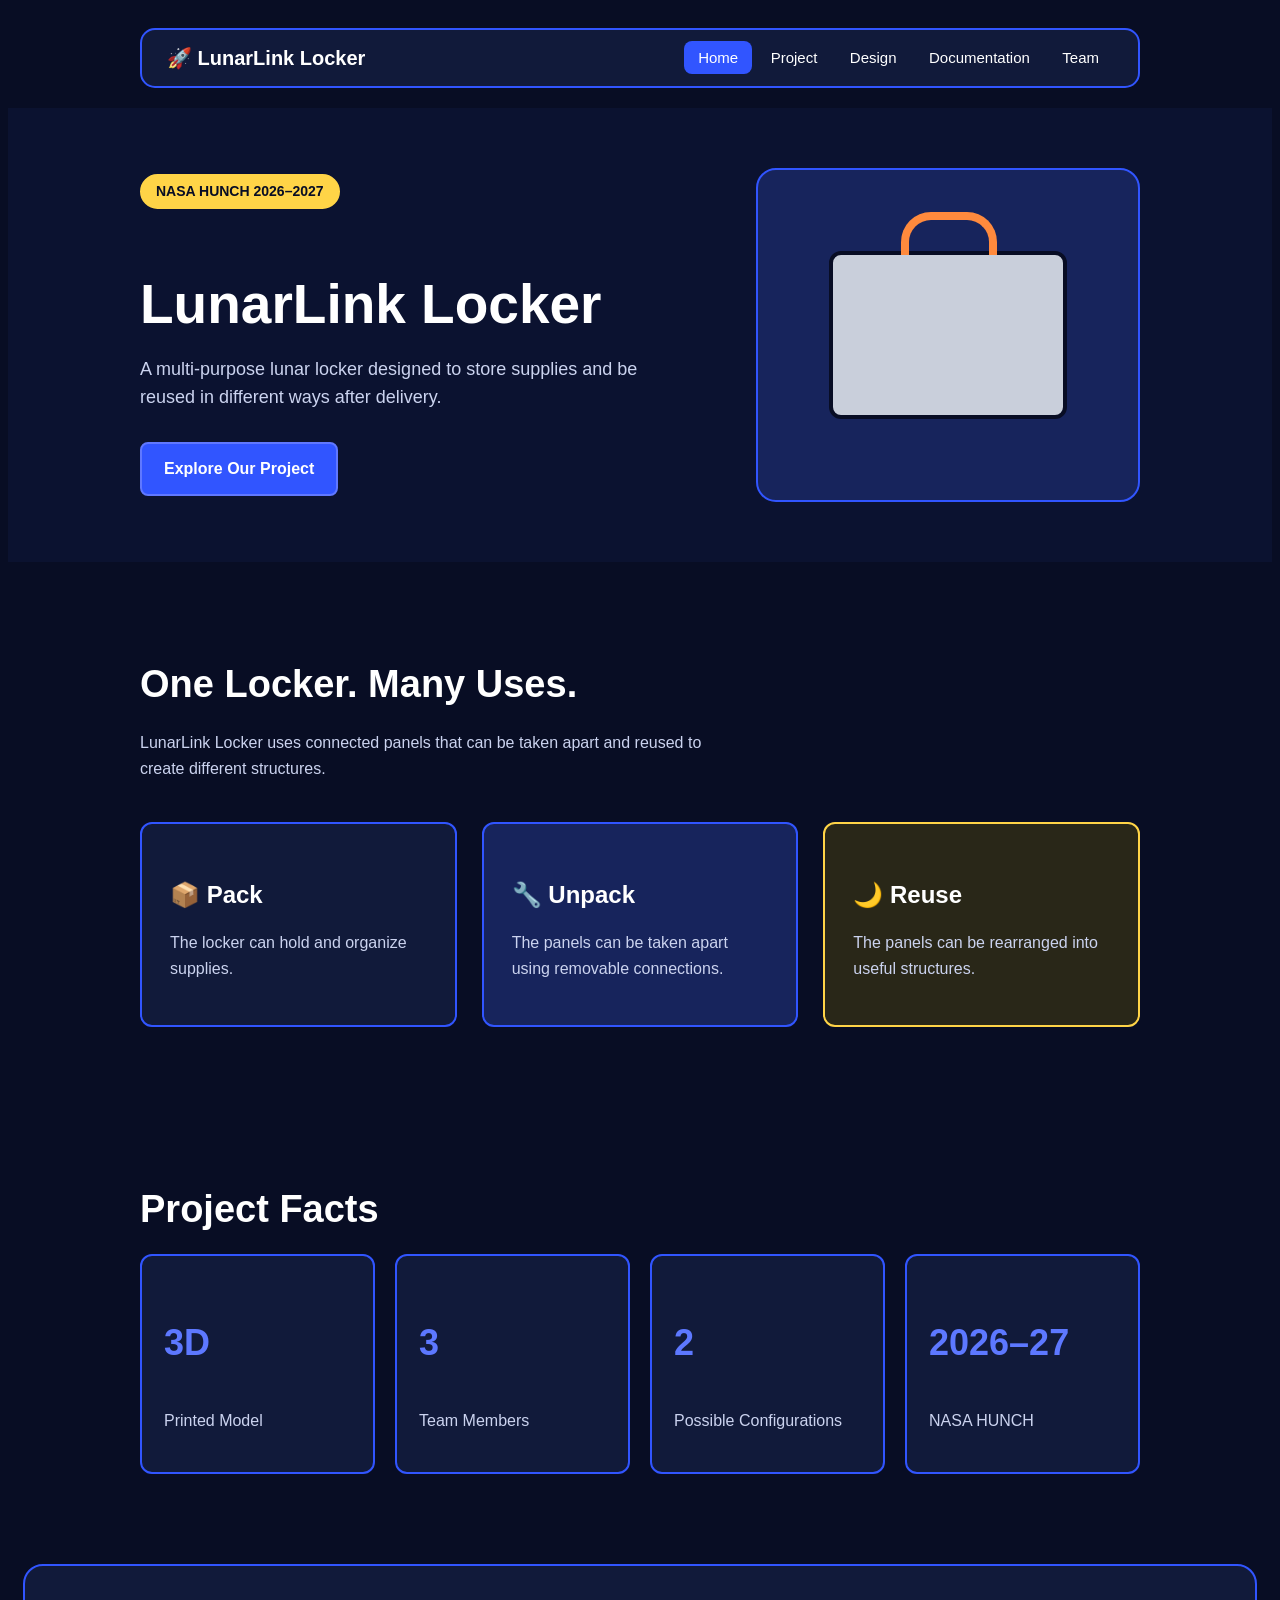
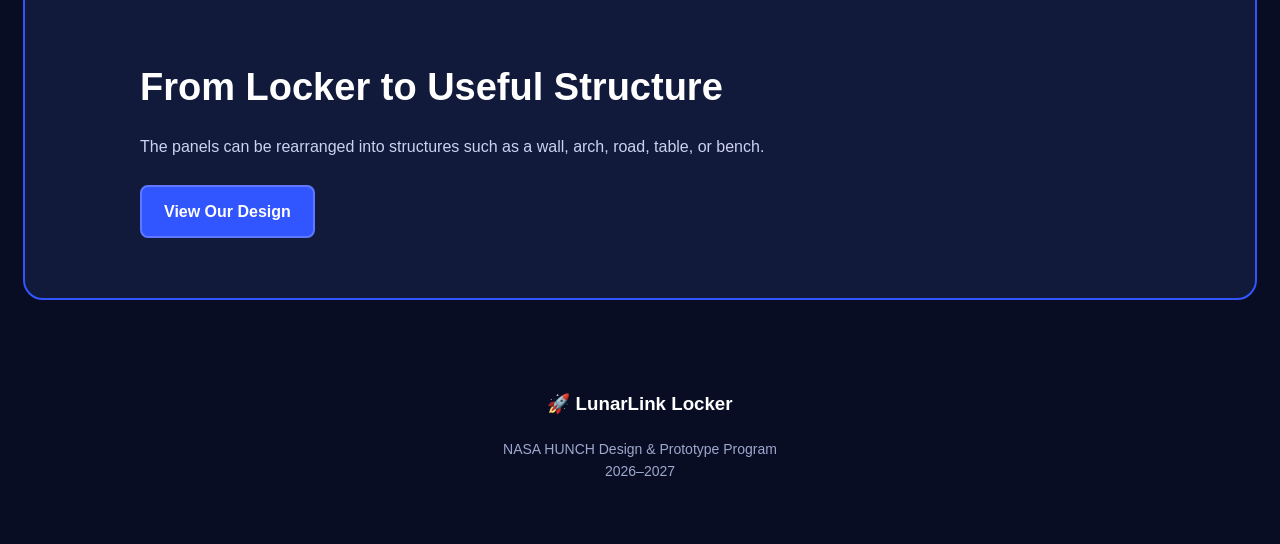
==== commit ef975a62: "Update index.html" ====
--- a/index.html
+++ b/index.html
@@ -141,7 +141,7 @@
 
 
                 <div class="fact">
-                    <h3>5</h3>
+                    <h3>2</h3>
                     <p>Possible Configurations</p>
                 </div>
 
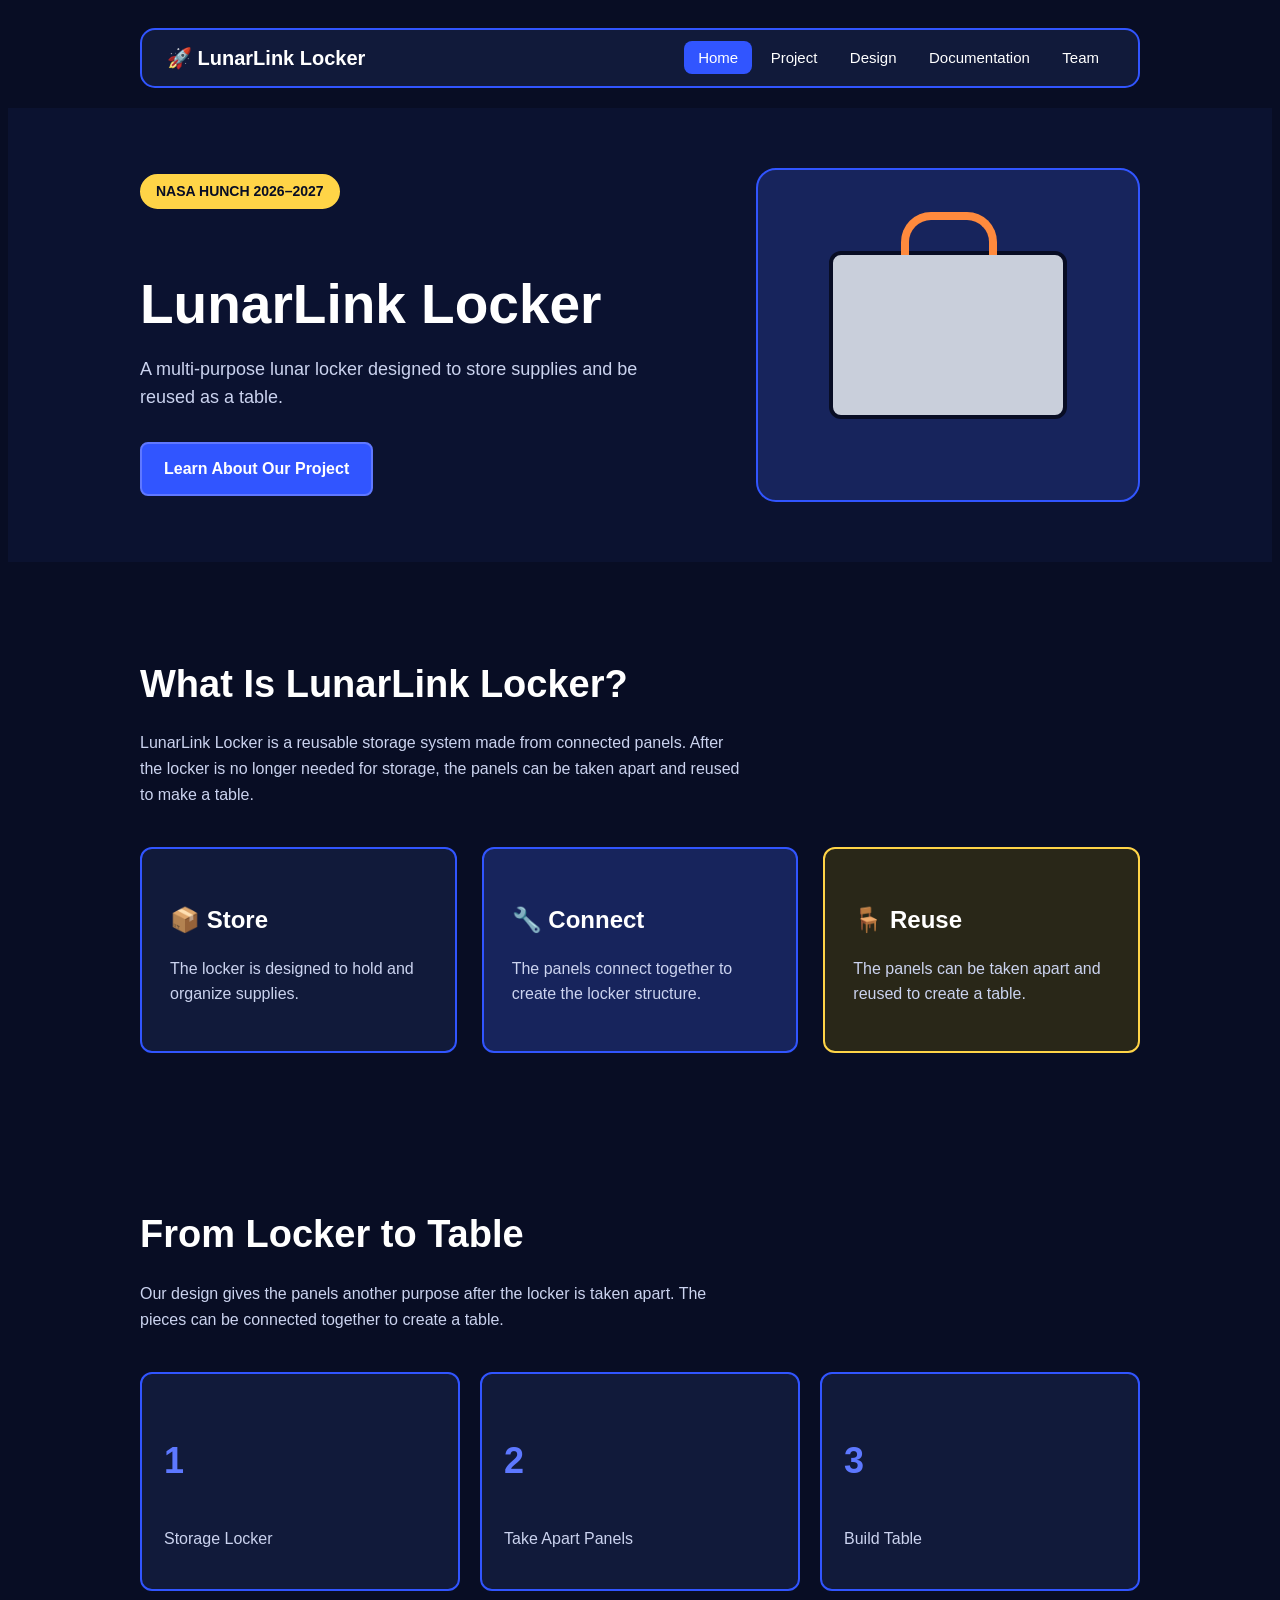
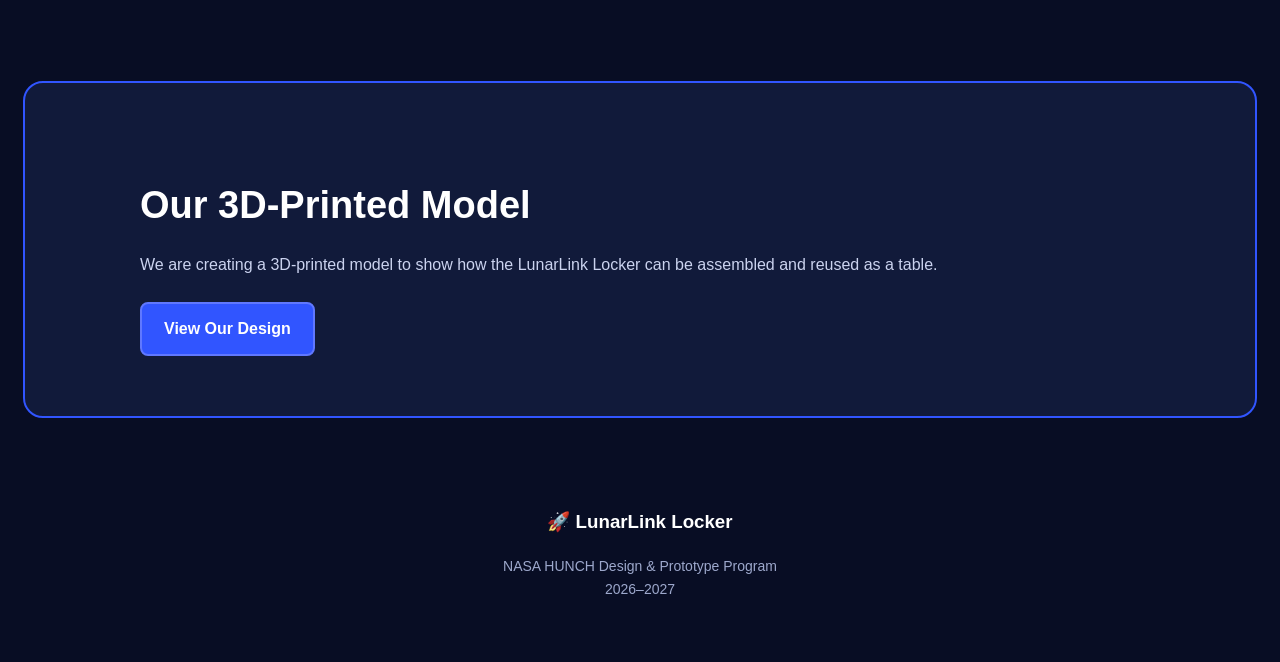
==== commit 921d220f: "Update index.html" ====
--- a/index.html
+++ b/index.html
@@ -1,17 +1,23 @@
 <!DOCTYPE html>
 <html lang="en">
+
 <head>
     <meta charset="UTF-8">
     <meta name="viewport" content="width=device-width, initial-scale=1.0">
+
     <title>LunarLink Locker</title>
+
     <link rel="stylesheet" href="style.css">
 </head>
 
+
 <body>
 
     <!-- Navigation -->
     <header>
-        <div class="wrap">
+
+        <div class="wrap">
+
             <div class="bar">
 
                 <a href="index.html" class="logo">
@@ -27,147 +33,185 @@
                 </nav>
 
             </div>
-        </div>
+
+        </div>
+
     </header>
 
 
-    <!-- Hero -->
+    <!-- Main Hero -->
     <section class="hero">
 
         <div class="wrap hero-grid">
 
             <div>
 
-                <span class="tag">NASA HUNCH 2026–2027</span>
+                <span class="tag">
+                    NASA HUNCH 2026–2027
+                </span>
 
                 <h2>
                     LunarLink Locker
                 </h2>
 
                 <p>
-                    A multi-purpose lunar locker designed to store supplies
-                    and be reused in different ways after delivery.
+                    A multi-purpose lunar locker designed to
+                    store supplies and be reused as a table.
                 </p>
 
                 <a href="project.html" class="button">
-                    Explore Our Project
+                    Learn About Our Project
                 </a>
 
             </div>
 
 
-            <!-- Simple space graphic -->
             <div class="picture">
 
                 <div class="locker">
+
                     <div class="handle"></div>
-                </div>
-
-            </div>
-
-        </div>
-
-    </section>
-
-
-    <!-- About the idea -->
+
+                </div>
+
+            </div>
+
+        </div>
+
+    </section>
+
+
+    <!-- About Project -->
     <section class="section">
 
         <div class="wrap">
 
-            <h2>One Locker. Many Uses.</h2>
+            <h2>
+                What Is LunarLink Locker?
+            </h2>
 
             <p class="intro">
-                LunarLink Locker uses connected panels that can be
-                taken apart and reused to create different structures.
+                LunarLink Locker is a reusable storage system
+                made from connected panels. After the locker is
+                no longer needed for storage, the panels can be
+                taken apart and reused to make a table.
             </p>
 
 
             <div class="cards">
 
                 <div class="card">
-                    <h3>📦 Pack</h3>
-
-                    <p>
-                        The locker can hold and organize supplies.
-                    </p>
+
+                    <h3>📦 Store</h3>
+
+                    <p>
+                        The locker is designed to hold and
+                        organize supplies.
+                    </p>
+
                 </div>
 
 
                 <div class="card blue">
-                    <h3>🔧 Unpack</h3>
-
-                    <p>
-                        The panels can be taken apart using removable connections.
-                    </p>
+
+                    <h3>🔧 Connect</h3>
+
+                    <p>
+                        The panels connect together to create
+                        the locker structure.
+                    </p>
+
                 </div>
 
 
                 <div class="card yellow">
-                    <h3>🌙 Reuse</h3>
-
-                    <p>
-                        The panels can be rearranged into useful structures.
-                    </p>
-                </div>
-
-            </div>
-
-        </div>
-
-    </section>
-
-
-    <!-- Project Facts -->
+
+                    <h3>🪑 Reuse</h3>
+
+                    <p>
+                        The panels can be taken apart and
+                        reused to create a table.
+                    </p>
+
+                </div>
+
+            </div>
+
+        </div>
+
+    </section>
+
+
+    <!-- Our Design -->
     <section class="section">
 
         <div class="wrap">
 
-            <h2>Project Facts</h2>
+            <h2>
+                From Locker to Table
+            </h2>
+
+            <p class="intro">
+                Our design gives the panels another purpose
+                after the locker is taken apart. The pieces
+                can be connected together to create a table.
+            </p>
 
 
             <div class="facts">
 
                 <div class="fact">
-                    <h3>3D</h3>
-                    <p>Printed Model</p>
+
+                    <h3>1</h3>
+
+                    <p>
+                        Storage Locker
+                    </p>
+
                 </div>
 
 
                 <div class="fact">
+
+                    <h3>2</h3>
+
+                    <p>
+                        Take Apart Panels
+                    </p>
+
+                </div>
+
+
+                <div class="fact">
+
                     <h3>3</h3>
-                    <p>Team Members</p>
-                </div>
-
-
-                <div class="fact">
-                    <h3>2</h3>
-                    <p>Possible Configurations</p>
-                </div>
-
-
-                <div class="fact">
-                    <h3>2026–27</h3>
-                    <p>NASA HUNCH</p>
-                </div>
-
-            </div>
-
-        </div>
-
-    </section>
-
-
-    <!-- Space section -->
+
+                    <p>
+                        Build Table
+                    </p>
+
+                </div>
+
+            </div>
+
+        </div>
+
+    </section>
+
+
+    <!-- Current Model -->
     <section class="dark">
 
         <div class="wrap">
 
-            <h2>From Locker to Useful Structure</h2>
+            <h2>
+                Our 3D-Printed Model
+            </h2>
 
             <p>
-                The panels can be rearranged into structures such as
-                a wall, arch, road, table, or bench.
+                We are creating a 3D-printed model to show
+                how the LunarLink Locker can be assembled
+                and reused as a table.
             </p>
 
             <a href="design.html" class="button">
@@ -182,14 +226,19 @@
     <!-- Footer -->
     <footer>
 
-        <h3>🚀 LunarLink Locker</h3>
+        <h3>
+            🚀 LunarLink Locker
+        </h3>
 
         <p>
-            NASA HUNCH Design &amp; Prototype Program<br>
+            NASA HUNCH Design &amp; Prototype Program
+            <br>
             2026–2027
         </p>
 
     </footer>
 
+
 </body>
+
 </html>
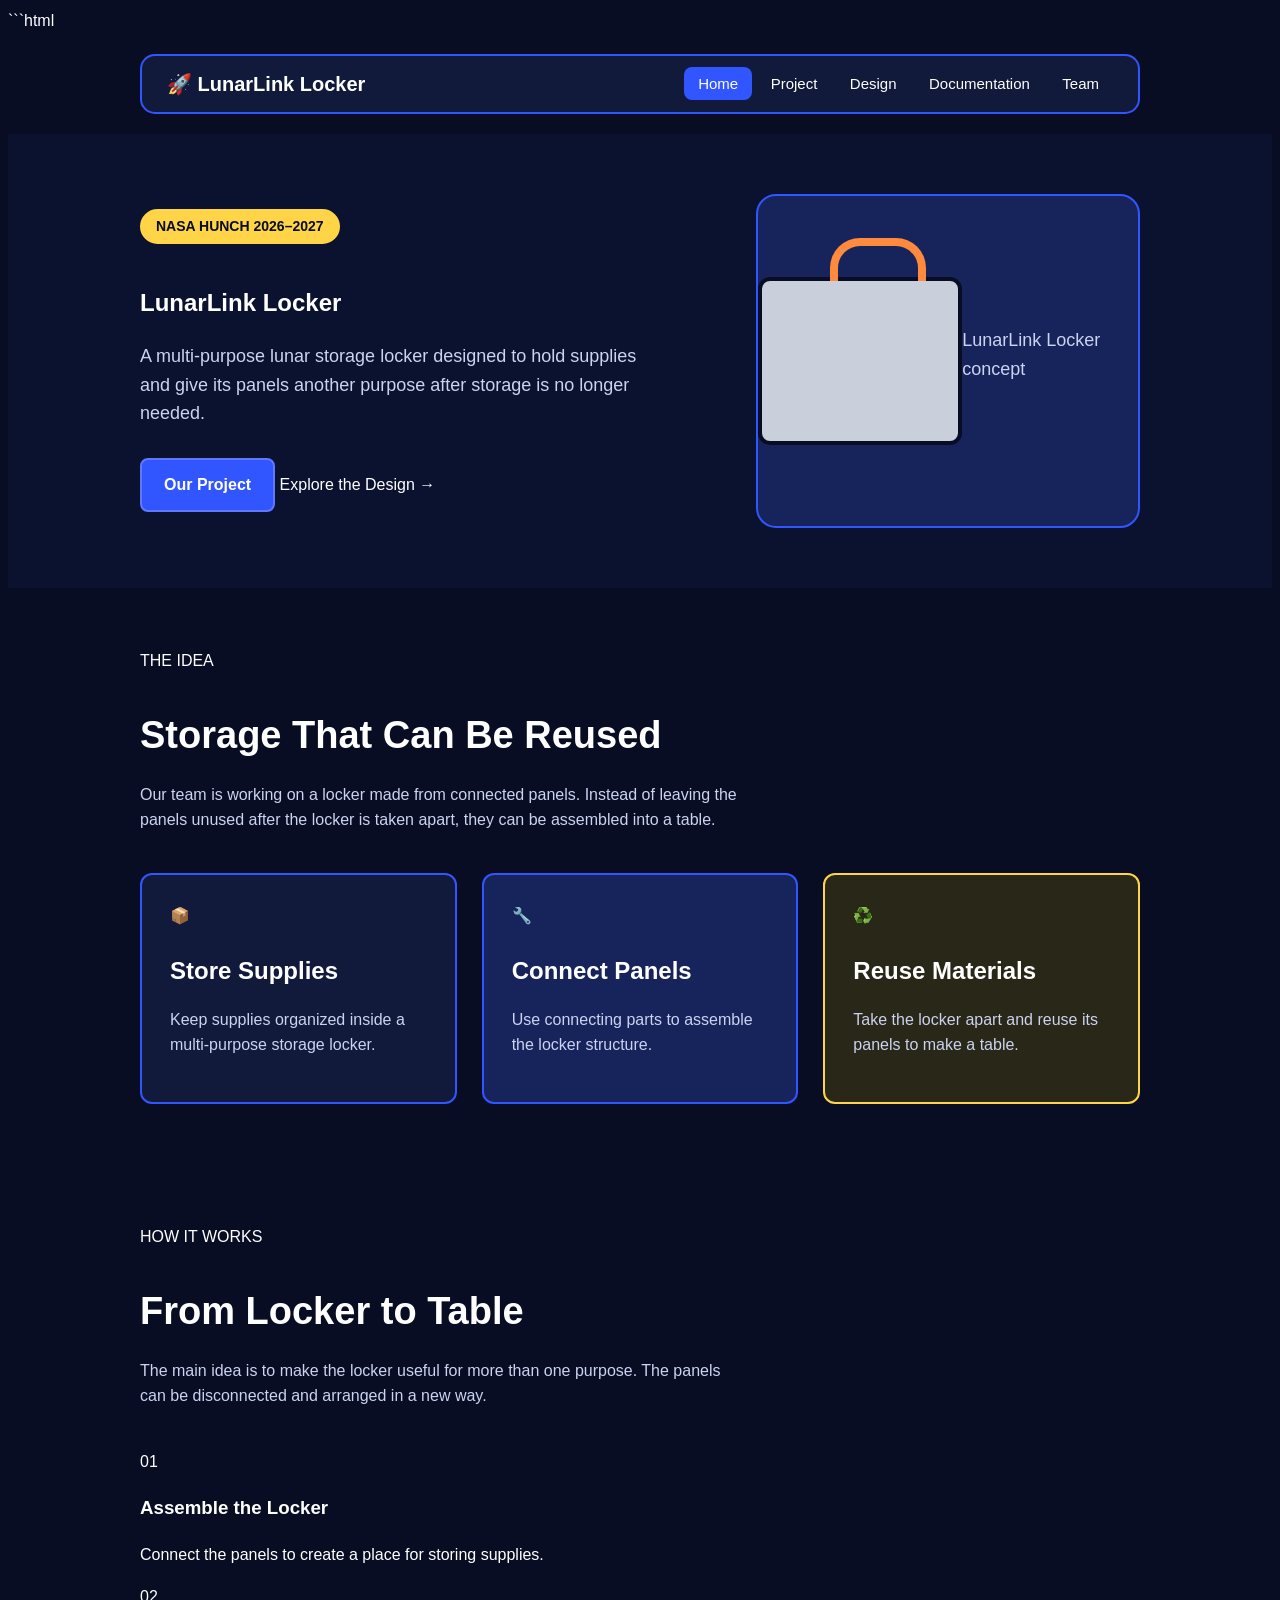
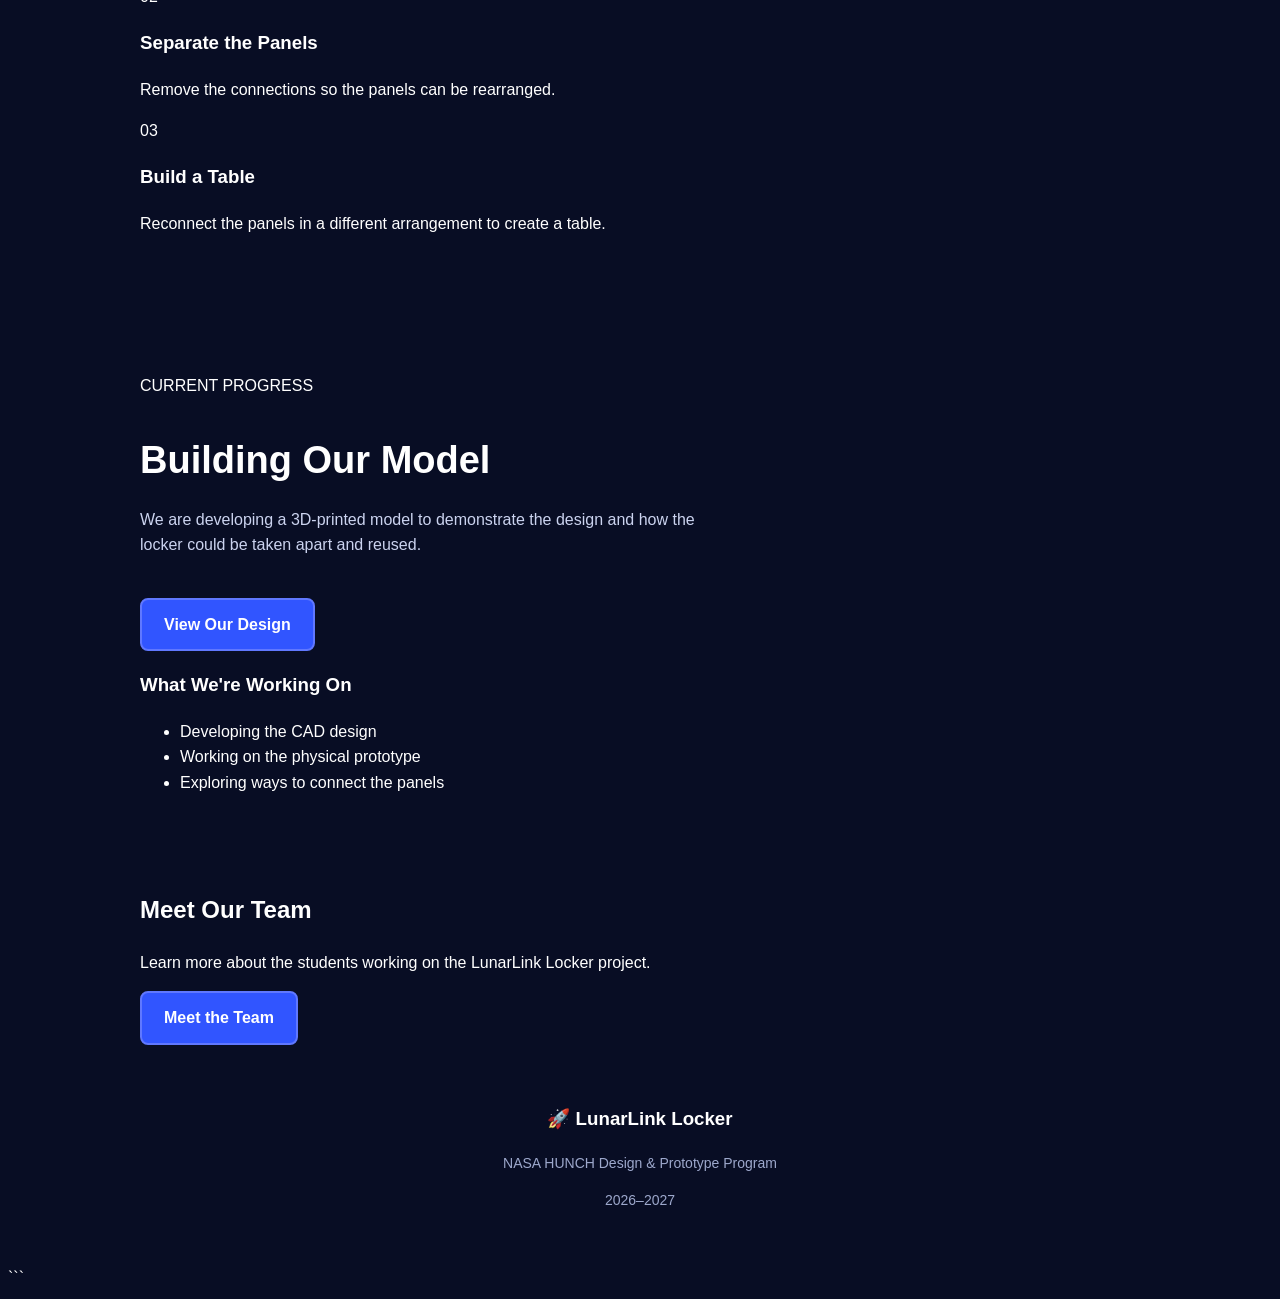
==== commit 6f36e366: "Update index.html" ====
--- a/index.html
+++ b/index.html
@@ -1,3 +1,4 @@
+```html
 <!DOCTYPE html>
 <html lang="en">
 
@@ -10,14 +11,11 @@
     <link rel="stylesheet" href="style.css">
 </head>
 
-
 <body>
 
     <!-- Navigation -->
     <header>
-
         <div class="wrap">
-
             <div class="bar">
 
                 <a href="index.html" class="logo">
@@ -33,212 +31,227 @@
                 </nav>
 
             </div>
-
-        </div>
-
+        </div>
     </header>
 
 
-    <!-- Main Hero -->
+    <!-- Introduction -->
     <section class="hero">
-
         <div class="wrap hero-grid">
 
-            <div>
+            <div class="hero-text">
 
                 <span class="tag">
                     NASA HUNCH 2026–2027
                 </span>
 
-                <h2>
-                    LunarLink Locker
-                </h2>
+                <h1>LunarLink Locker</h1>
 
                 <p>
-                    A multi-purpose lunar locker designed to
-                    store supplies and be reused as a table.
-                </p>
-
-                <a href="project.html" class="button">
-                    Learn About Our Project
-                </a>
-
-            </div>
-
-
+                    A multi-purpose lunar storage locker designed
+                    to hold supplies and give its panels another
+                    purpose after storage is no longer needed.
+                </p>
+
+                <div class="hero-links">
+                    <a href="project.html" class="button">
+                        Our Project
+                    </a>
+
+                    <a href="design.html" class="text-link">
+                        Explore the Design →
+                    </a>
+                </div>
+
+            </div>
+
+            <!-- Replace this illustration with a photo or render
+                 of our actual model when available. -->
             <div class="picture">
-
                 <div class="locker">
-
                     <div class="handle"></div>
-
-                </div>
-
-            </div>
-
-        </div>
-
-    </section>
-
-
-    <!-- About Project -->
-    <section class="section">
-
+                </div>
+                <p class="image-caption">
+                    LunarLink Locker concept
+                </p>
+            </div>
+
+        </div>
+    </section>
+
+
+    <!-- Project Overview -->
+    <section class="section overview">
         <div class="wrap">
 
-            <h2>
-                What Is LunarLink Locker?
-            </h2>
-
-            <p class="intro">
-                LunarLink Locker is a reusable storage system
-                made from connected panels. After the locker is
-                no longer needed for storage, the panels can be
-                taken apart and reused to make a table.
-            </p>
-
+            <div class="section-heading">
+                <span class="small-label">THE IDEA</span>
+                <h2>Storage That Can Be Reused</h2>
+
+                <p class="intro">
+                    Our team is working on a locker made from
+                    connected panels. Instead of leaving the
+                    panels unused after the locker is taken apart,
+                    they can be assembled into a table.
+                </p>
+            </div>
 
             <div class="cards">
 
                 <div class="card">
-
-                    <h3>📦 Store</h3>
-
+                    <span class="card-icon">📦</span>
+                    <h3>Store Supplies</h3>
                     <p>
-                        The locker is designed to hold and
-                        organize supplies.
+                        Keep supplies organized inside a
+                        multi-purpose storage locker.
                     </p>
-
-                </div>
-
+                </div>
 
                 <div class="card blue">
-
-                    <h3>🔧 Connect</h3>
-
+                    <span class="card-icon">🔧</span>
+                    <h3>Connect Panels</h3>
                     <p>
-                        The panels connect together to create
+                        Use connecting parts to assemble
                         the locker structure.
                     </p>
-
-                </div>
-
+                </div>
 
                 <div class="card yellow">
-
-                    <h3>🪑 Reuse</h3>
-
+                    <span class="card-icon">♻️</span>
+                    <h3>Reuse Materials</h3>
                     <p>
-                        The panels can be taken apart and
-                        reused to create a table.
+                        Take the locker apart and reuse
+                        its panels to make a table.
                     </p>
-
-                </div>
-
-            </div>
-
-        </div>
-
-    </section>
-
-
-    <!-- Our Design -->
-    <section class="section">
-
+                </div>
+
+            </div>
+
+        </div>
+    </section>
+
+
+    <!-- How It Works -->
+    <section class="section process-section">
         <div class="wrap">
 
-            <h2>
-                From Locker to Table
-            </h2>
-
-            <p class="intro">
-                Our design gives the panels another purpose
-                after the locker is taken apart. The pieces
-                can be connected together to create a table.
-            </p>
-
-
-            <div class="facts">
-
-                <div class="fact">
-
-                    <h3>1</h3>
-
-                    <p>
-                        Storage Locker
-                    </p>
-
-                </div>
-
-
-                <div class="fact">
-
-                    <h3>2</h3>
-
-                    <p>
-                        Take Apart Panels
-                    </p>
-
-                </div>
-
-
-                <div class="fact">
-
-                    <h3>3</h3>
-
-                    <p>
-                        Build Table
-                    </p>
-
-                </div>
-
-            </div>
-
-        </div>
-
-    </section>
-
-
-    <!-- Current Model -->
-    <section class="dark">
-
-        <div class="wrap">
-
-            <h2>
-                Our 3D-Printed Model
-            </h2>
-
-            <p>
-                We are creating a 3D-printed model to show
-                how the LunarLink Locker can be assembled
-                and reused as a table.
-            </p>
-
-            <a href="design.html" class="button">
-                View Our Design
+            <div class="process-intro">
+                <div>
+                    <span class="small-label">HOW IT WORKS</span>
+                    <h2>From Locker to Table</h2>
+                </div>
+
+                <p class="intro">
+                    The main idea is to make the locker useful
+                    for more than one purpose. The panels can
+                    be disconnected and arranged in a new way.
+                </p>
+            </div>
+
+            <div class="process-list">
+
+                <div class="process-step">
+                    <span class="step-number">01</span>
+                    <div>
+                        <h3>Assemble the Locker</h3>
+                        <p>
+                            Connect the panels to create
+                            a place for storing supplies.
+                        </p>
+                    </div>
+                </div>
+
+                <div class="process-step">
+                    <span class="step-number">02</span>
+                    <div>
+                        <h3>Separate the Panels</h3>
+                        <p>
+                            Remove the connections so the
+                            panels can be rearranged.
+                        </p>
+                    </div>
+                </div>
+
+                <div class="process-step">
+                    <span class="step-number">03</span>
+                    <div>
+                        <h3>Build a Table</h3>
+                        <p>
+                            Reconnect the panels in a different
+                            arrangement to create a table.
+                        </p>
+                    </div>
+                </div>
+
+            </div>
+
+        </div>
+    </section>
+
+
+    <!-- Current Progress -->
+    <section class="section model-section">
+        <div class="wrap model-layout">
+
+            <div>
+                <span class="small-label">CURRENT PROGRESS</span>
+                <h2>Building Our Model</h2>
+
+                <p class="intro">
+                    We are developing a 3D-printed model to
+                    demonstrate the design and how the locker
+                    could be taken apart and reused.
+                </p>
+
+                <a href="design.html" class="button">
+                    View Our Design
+                </a>
+            </div>
+
+            <div class="model-note">
+                <h3>What We're Working On</h3>
+                <ul>
+                    <li>Developing the CAD design</li>
+                    <li>Working on the physical prototype</li>
+                    <li>Exploring ways to connect the panels</li>
+                </ul>
+            </div>
+
+        </div>
+    </section>
+
+
+    <!-- Team Link -->
+    <section class="team-preview">
+        <div class="wrap team-preview-content">
+
+            <div>
+                <h2>Meet Our Team</h2>
+                <p>
+                    Learn more about the students working
+                    on the LunarLink Locker project.
+                </p>
+            </div>
+
+            <a href="team.html" class="button">
+                Meet the Team
             </a>
 
         </div>
-
     </section>
 
 
     <!-- Footer -->
     <footer>
-
-        <h3>
-            🚀 LunarLink Locker
-        </h3>
+        <h3>🚀 LunarLink Locker</h3>
 
         <p>
             NASA HUNCH Design &amp; Prototype Program
-            <br>
-            2026–2027
         </p>
 
+        <p>2026–2027</p>
     </footer>
 
-
 </body>
-
 </html>
+```
